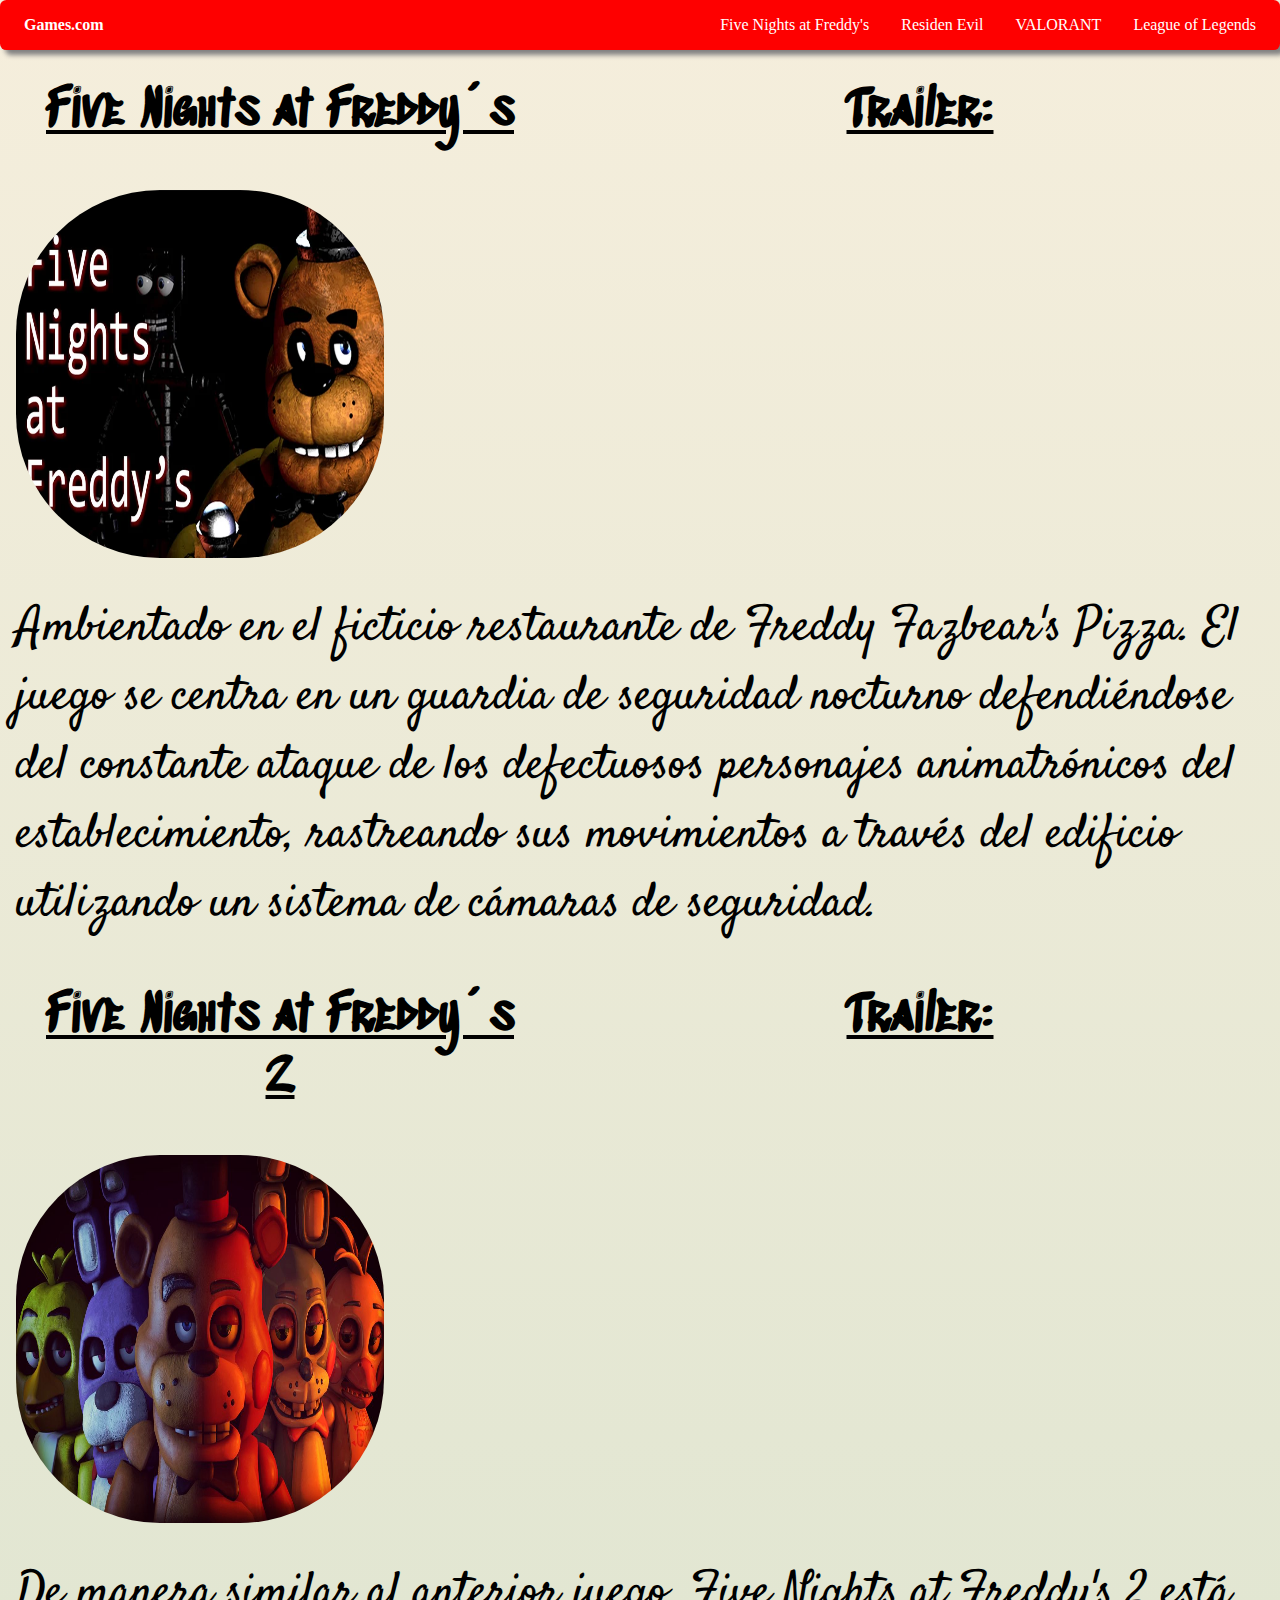
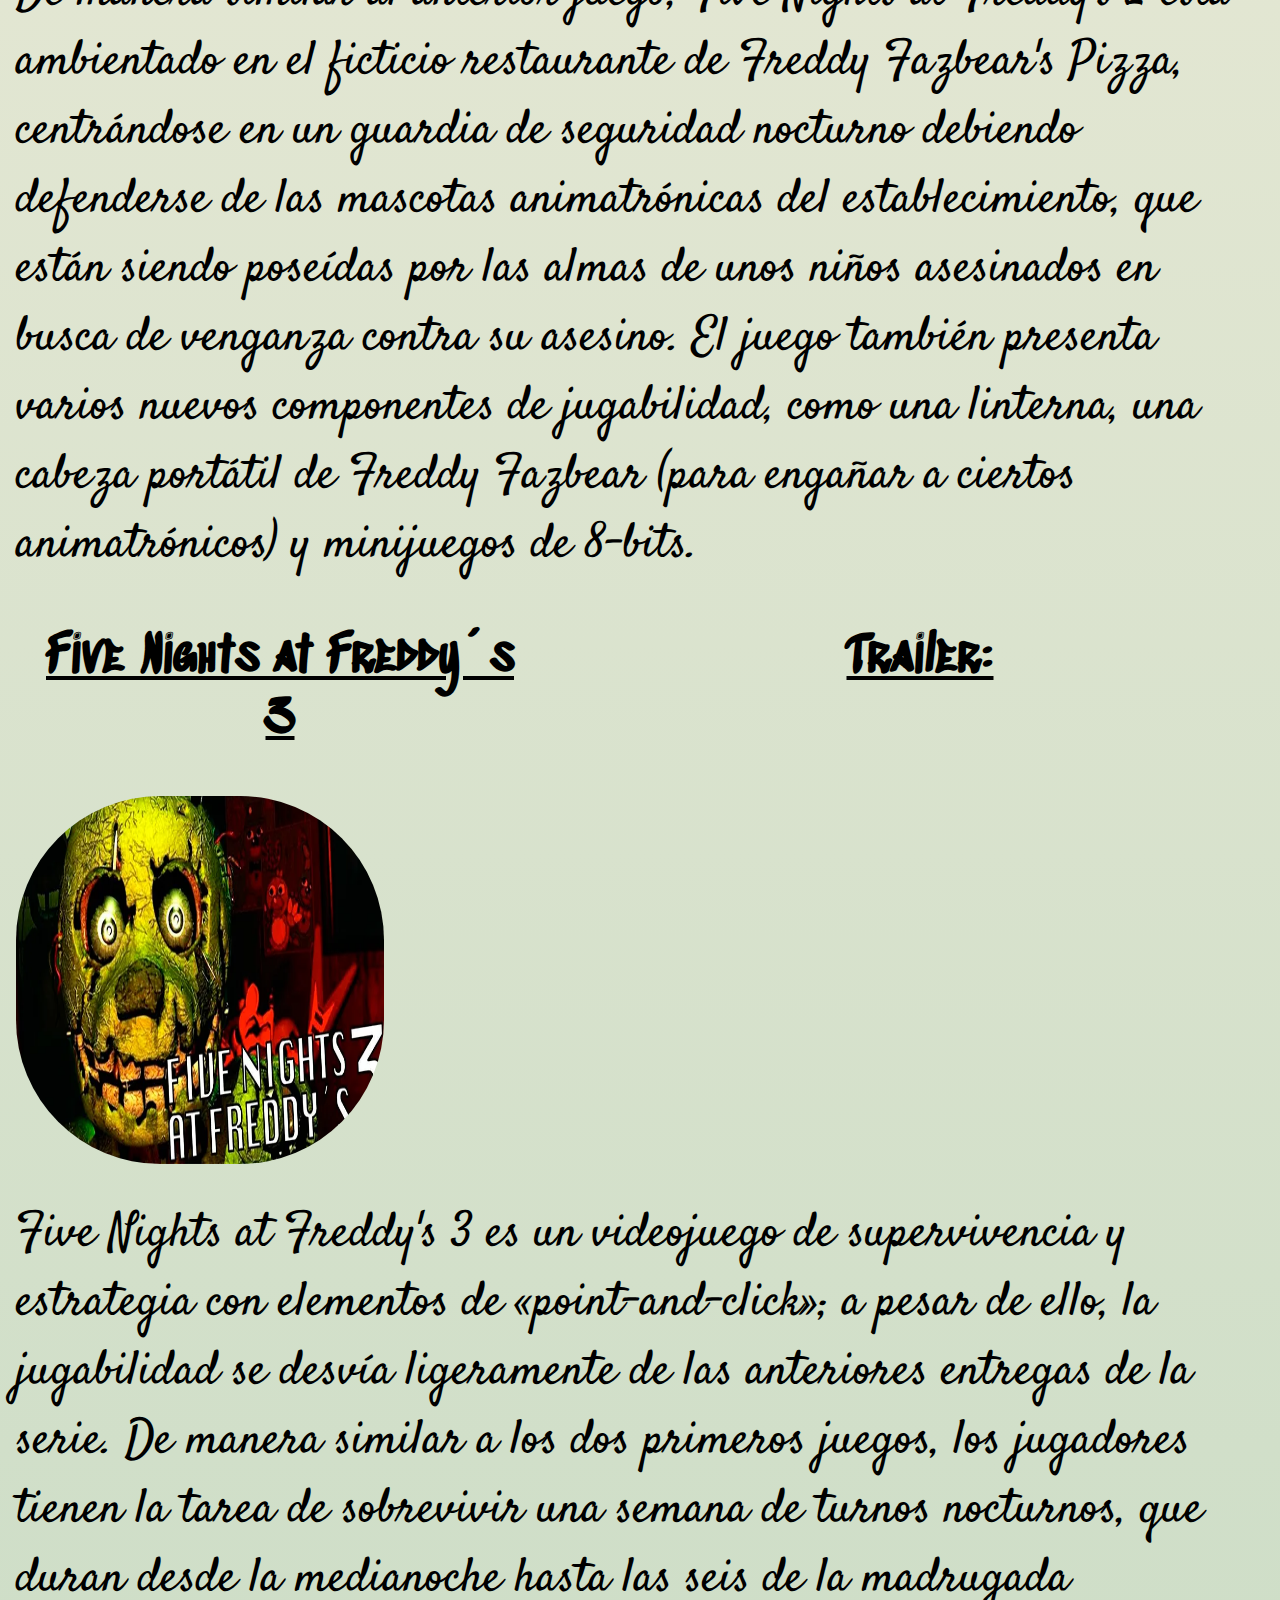
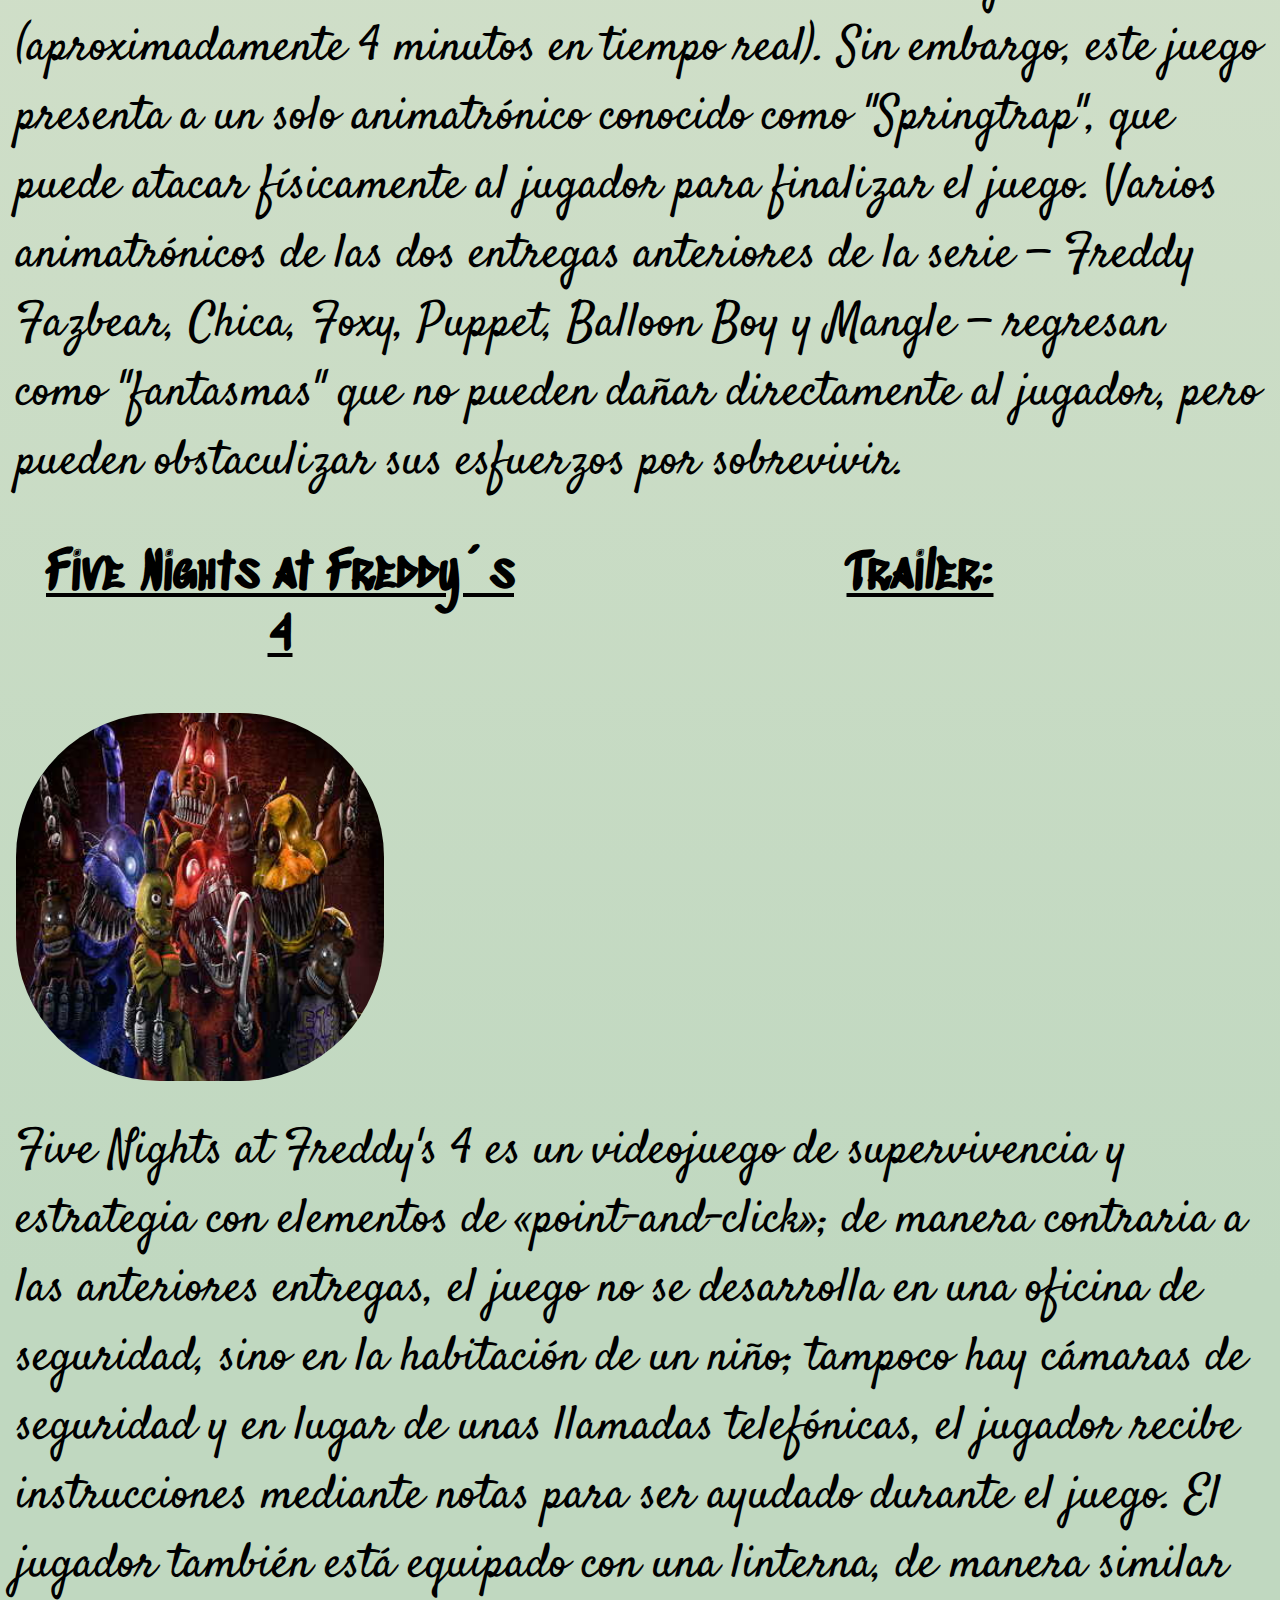
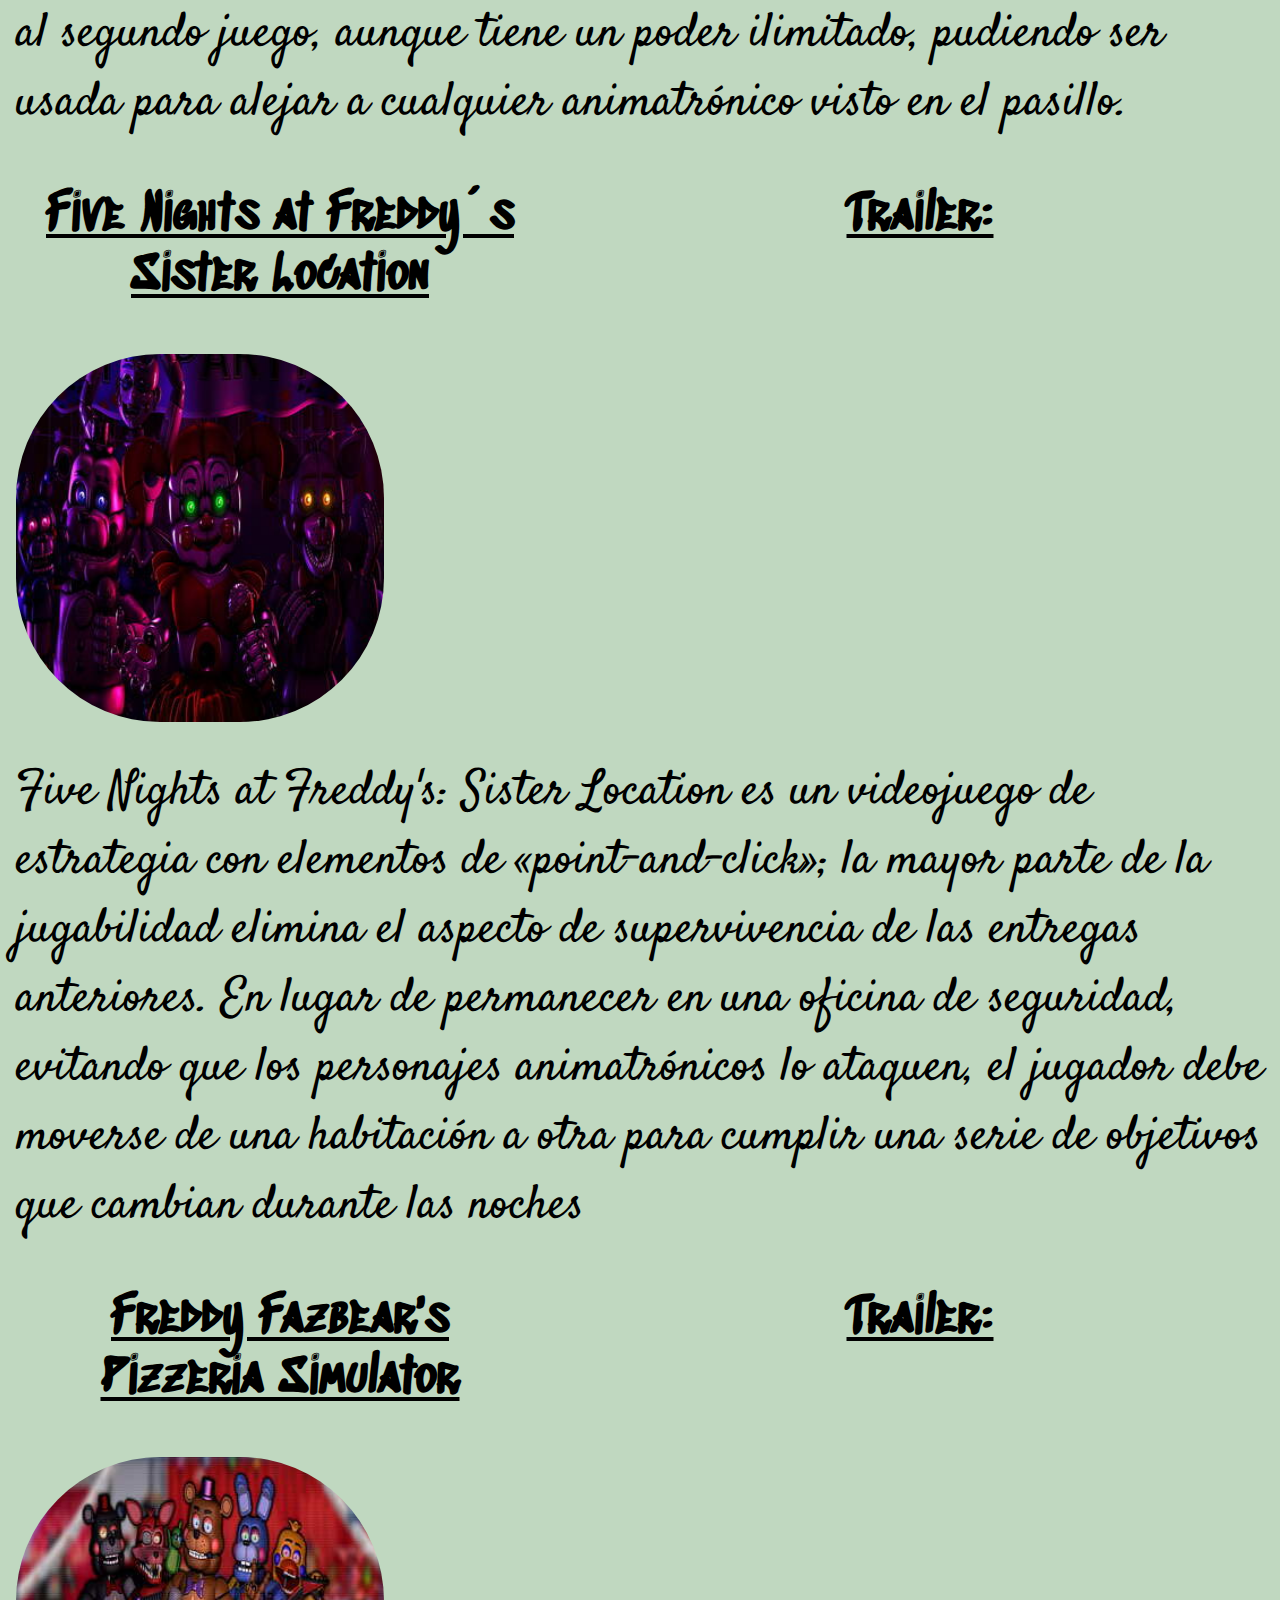
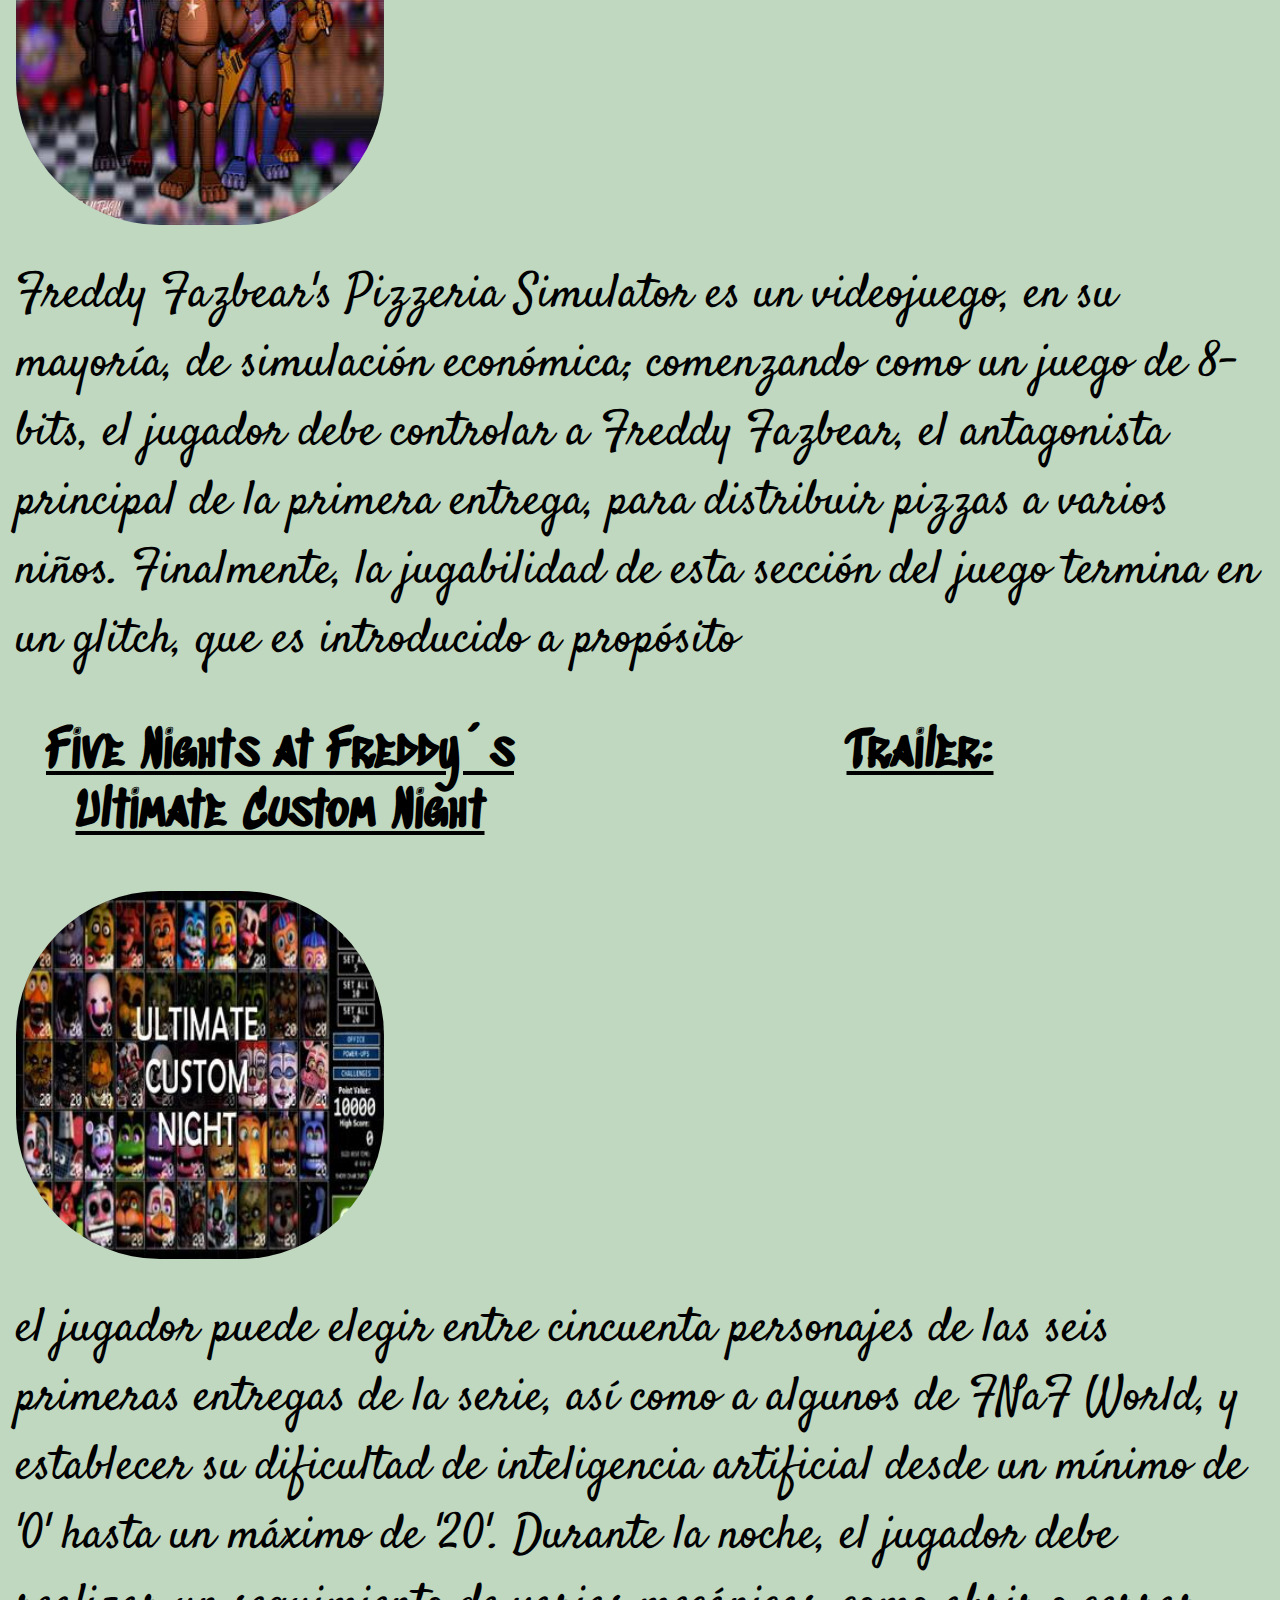
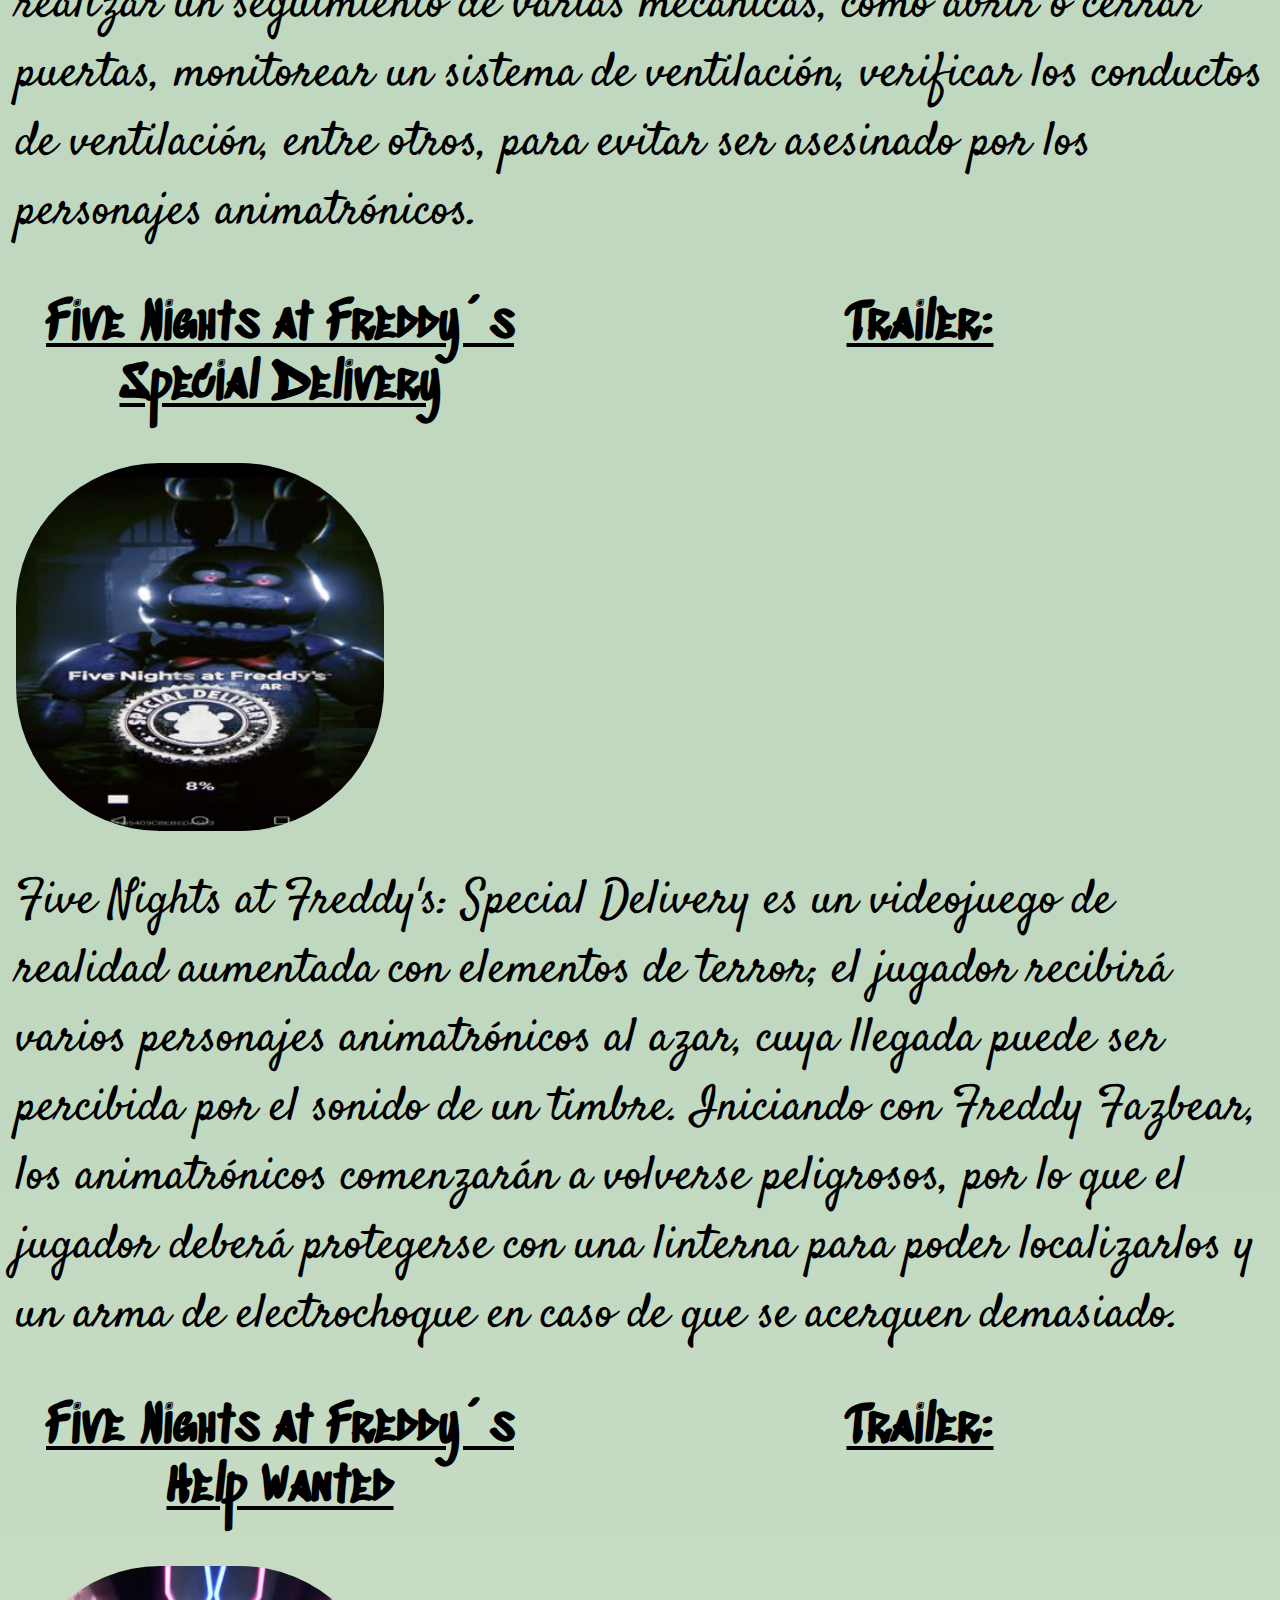
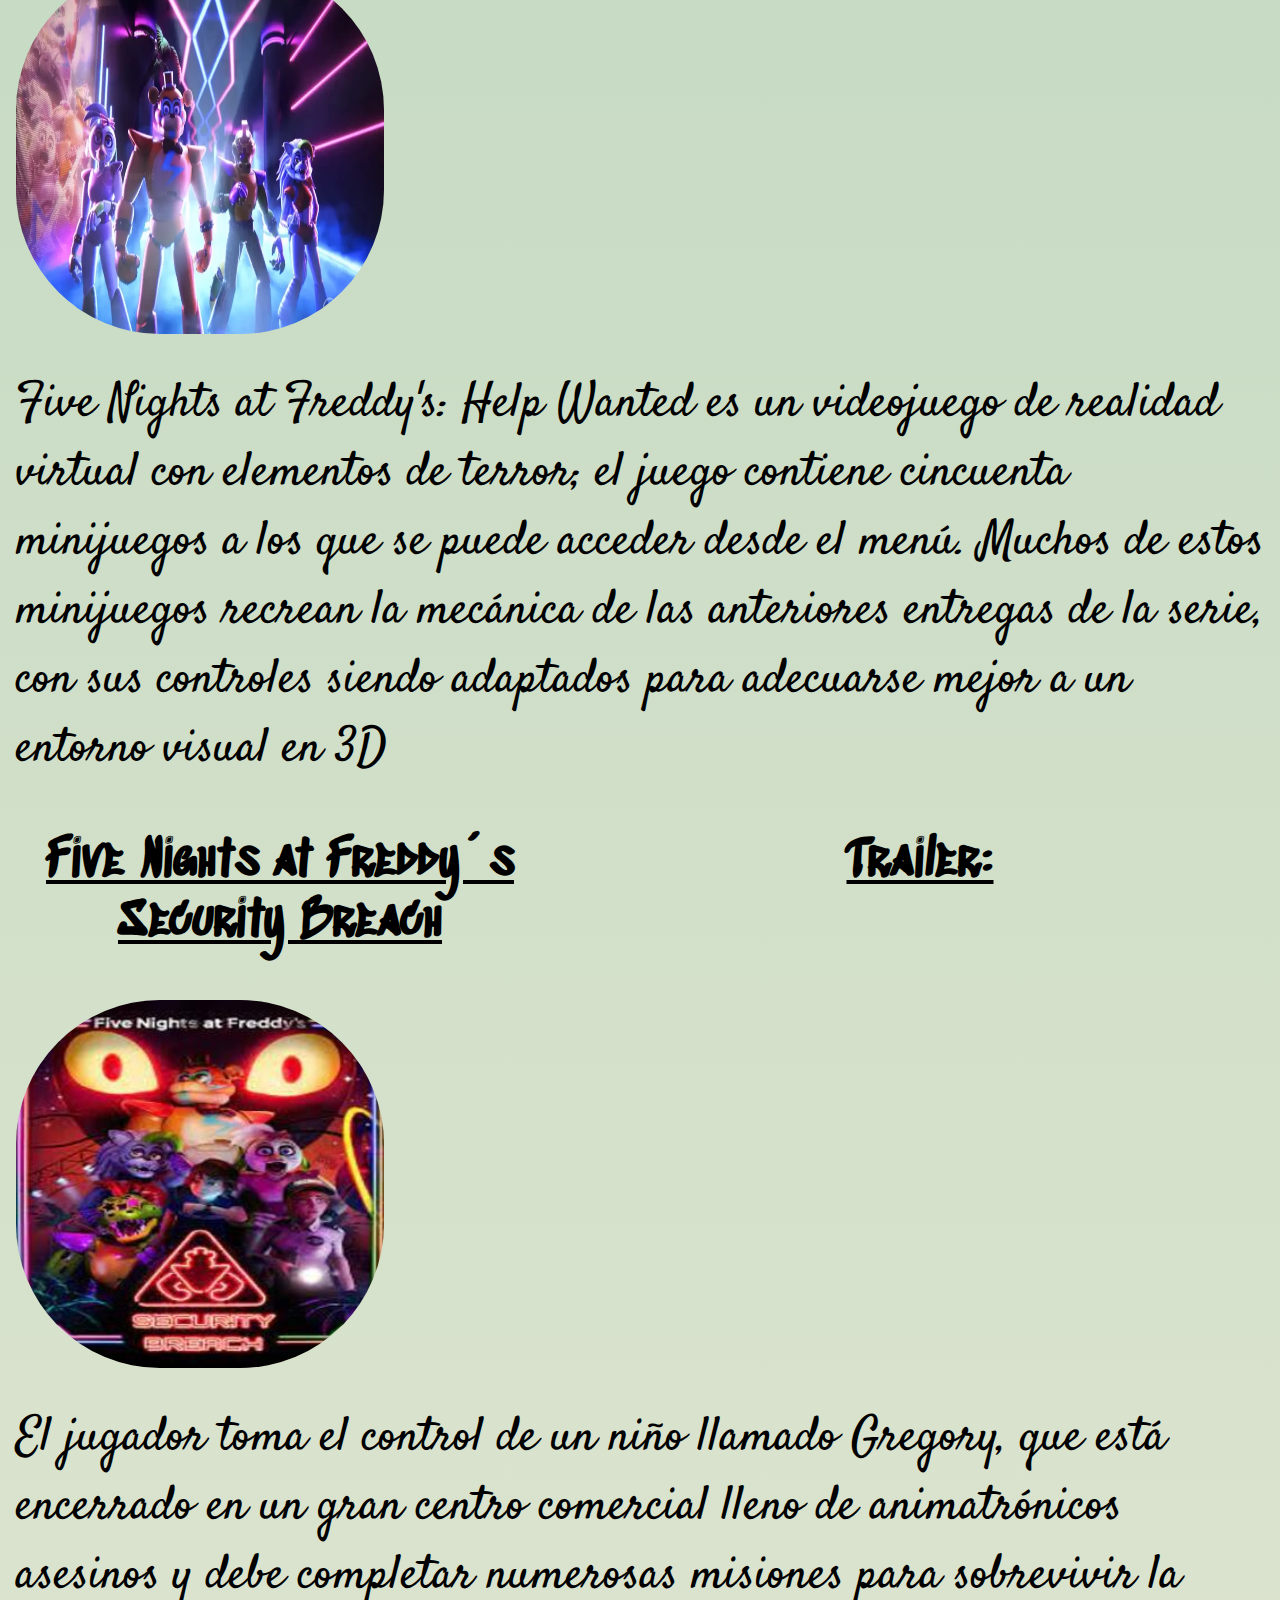
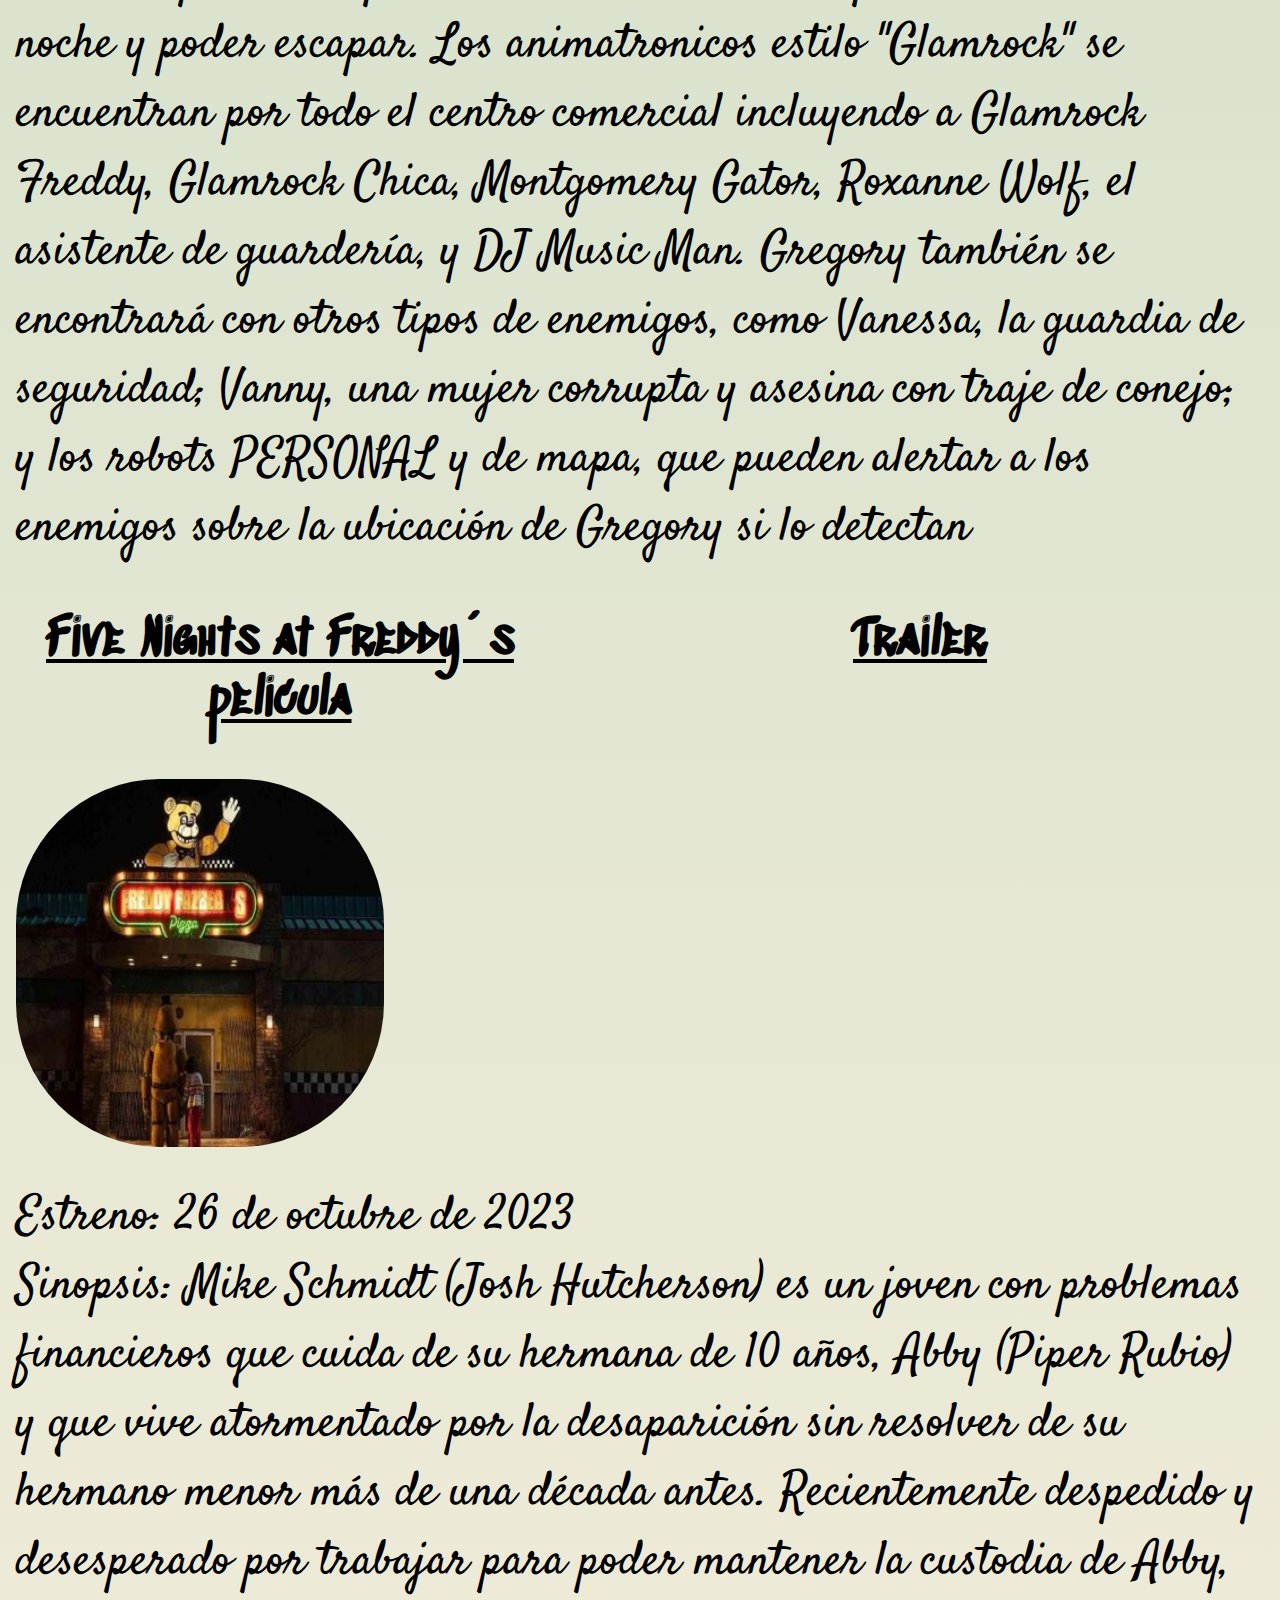
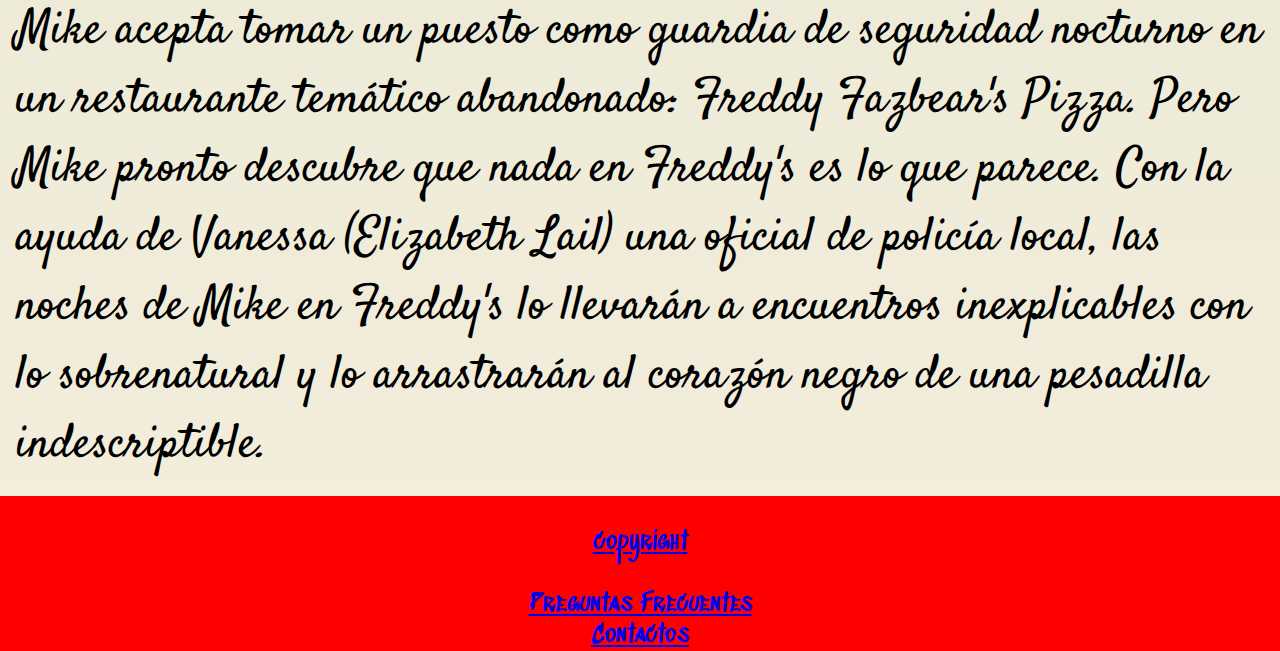
==== html/fnaf.html @ 61c7848b "entrega final" ====
<!DOCTYPE html>
<html lang="es">
<head>
    <meta charset="UTF-8">
    <meta name="viewport" content="width=device-width, initial-scale=1.0">
    <meta name="description" content="En esta pagina encontraras todo lo relacionado a Five Nights at Freddy´s">
    <meta name="keywords" content="fnaf,Five Night´s at Freddy´s, fnaf security breach, security breach, fnaf sister location">
    <meta name="authorcontent" content="Tomas Caggiano">
    <meta name="copyright" content="Games.com">
    <title>FNAF | games.com</title>
    <link rel="stylesheet" href="../css/style.css">
</head>
<body>
    <header class="nav-wraper">
        <nav>
            <a class="logo" href="../index.html">Games.com</a>
            <input type="checkbox" name="" id="toggle">
            <label for="toggle"><i class="material-icons"><img src="../assets/footer.jpeg" alt="menu hamburguesa"></i></label>
            <div class="menu">
                <ul>
                    <li><a href="./fnaf.html">Five Nights at Freddy's</a></li>
                    <li><a href="./resident.html">Residen Evil</a></li>
                    <li><a href="./valorant.html">VALORANT</a></li>
                    <li><a href="./lol.html">League of Legends</a></li>
                </ul>
            </div>
        </nav>
    </header>
    <main>
        <section class="Fnaf">
            <div id="fnaf1">
                <div class="fnaf1"><h1>Five Nights at Freddy´s</h1>
                    <a href="../assets/descarga.jpeg"><img src="../assets/descarga.webp" alt="oso animartronico y titulo del videojuego"></a> 
                </div><p> Ambientado en el ficticio restaurante de Freddy Fazbear's Pizza. El juego se centra en un guardia de seguridad nocturno defendiéndose del constante ataque de los defectuosos personajes animatrónicos del establecimiento, rastreando sus movimientos a través del edificio utilizando un sistema de cámaras de seguridad.</p>
                <div class="trailerfnaf1"><h2>Trailer:</h2>
                    <iframe width="560" height="315" src="https://www.youtube.com/embed/RP4UTOek0-Y" title="YouTube video player" frameborder="0" allow="accelerometer; autoplay; clipboard-write; encrypted-media; gyroscope; picture-in-picture; web-share" allowfullscreen></iframe>
                </div></div>
                    <div id="fnaf2">
                        <div class="fnaf2"><h2>Five Nights at Freddy´s 2</h2>
                            <a href="../assets/fnaf 2.jpeg"> <img src="../assets/fnaf 2.jpeg" alt="5 animatronicos mirandote fijamente"></a>
                        </div><p>De manera similar al anterior juego, Five Nights at Freddy's 2 está ambientado en el ficticio restaurante de Freddy Fazbear's Pizza, centrándose en un guardia de seguridad nocturno debiendo defenderse de las mascotas animatrónicas del establecimiento, que están siendo poseídas por las almas de unos niños asesinados en busca de venganza contra su asesino. El juego también presenta varios nuevos componentes de jugabilidad, como una linterna, una cabeza portátil de Freddy Fazbear (para engañar a ciertos animatrónicos) y minijuegos de 8-bits.</p>
                        <div class="trailerfnaf2"><h2>Trailer:</h2>
                        <iframe width="560" height="315" src="https://www.youtube.com/embed/lVPONdZBh6s" title="YouTube video player" frameborder="0" allow="accelerometer; autoplay; clipboard-write; encrypted-media; gyroscope; picture-in-picture; web-share" allowfullscreen></iframe>
                    </div></div>
                    <div id="fnaf3">
                        <div class="fnaf3"><h2>Five Nights at Freddy´s 3</h2>
                            <a href="../assets/fnaf 3.jpeg"><img src="../assets/fnaf 3.jpeg" alt="animatronico verde deteriorado mirandote y el titulo del juego"></a>
                        </div><p>Five Nights at Freddy's 3 es un videojuego de supervivencia y estrategia con elementos de «point-and-click»; a pesar de ello, la jugabilidad se desvía ligeramente de las anteriores entregas de la serie. De manera similar a los dos primeros juegos, los jugadores tienen la tarea de sobrevivir una semana de turnos nocturnos, que duran desde la medianoche hasta las seis de la madrugada (aproximadamente 4 minutos en tiempo real). Sin embargo, este juego presenta a un solo animatrónico conocido como "Springtrap", que puede atacar físicamente al jugador para finalizar el juego. Varios animatrónicos de las dos entregas anteriores de la serie — Freddy Fazbear, Chica, Foxy, Puppet, Balloon Boy y Mangle — regresan como "fantasmas" que no pueden dañar directamente al jugador, pero pueden obstaculizar sus esfuerzos por sobrevivir.</p>
                        <div class="trailerfnaf3"><h2>Trailer:</h2>
                            <iframe width="560" height="315" src="https://www.youtube.com/embed/hdHlIy0W4uU" title="YouTube video player" frameborder="0" allow="accelerometer; autoplay; clipboard-write; encrypted-media; gyroscope; picture-in-picture; web-share" allowfullscreen></iframe>
                        </div></div>
                    <div id="fnaf4"><div class="fnaf4"><h2>Five Nights at Freddy´s 4</h2>
                        <a href="../assets/fnaf 4.jpeg"><img src="../assets/fnaf 4.jpeg" alt="4 animatronicos grandes con los ojos brillando y un animatronico pequeño"></a>
                        </div><p>Five Nights at Freddy's 4 es un videojuego de supervivencia y estrategia con elementos de «point-and-click»; de manera contraria a las anteriores entregas, el juego no se desarrolla en una oficina de seguridad, sino en la habitación de un niño; tampoco hay cámaras de seguridad y en lugar de unas llamadas telefónicas, el jugador recibe instrucciones mediante notas para ser ayudado durante el juego. El jugador también está equipado con una linterna, de manera similar al segundo juego, aunque tiene un poder ilimitado, pudiendo ser usada para alejar a cualquier animatrónico visto en el pasillo.</p>
                        <div class="trailerfnaf4"><h2>Trailer:</h2>
                        <iframe width="560" height="315" src="https://www.youtube.com/embed/A-taWymx1WI" title="YouTube video player" frameborder="0" allow="accelerometer; autoplay; clipboard-write; encrypted-media; gyroscope; picture-in-picture; web-share" allowfullscreen></iframe>
                    </div></div>
                        <div id="fnaf5">
                            <div class="fnaf5"><h2>Five Nights at Freddy´s Sister Location</h2>
                            <a href="../assets/fnaf sister location.jpeg"><img src="../assets/fnaf sister location.jpeg" alt="4 animatronicos mirando al frente y una bailando con los ojos cerrados"></a>
                        </div><p>Five Nights at Freddy's: Sister Location es un videojuego de estrategia con elementos de «point-and-click»; la mayor parte de la jugabilidad elimina el aspecto de supervivencia de las entregas anteriores. En lugar de permanecer en una oficina de seguridad, evitando que los personajes animatrónicos lo ataquen, el jugador debe moverse de una habitación a otra para cumplir una serie de objetivos que cambian durante las noches</p>
                        <div class="trailerfnaf5"><h2>Trailer:</h2>
                        <iframe width="560" height="315" src="https://www.youtube.com/embed/Uw4-bZkxyKQ" title="YouTube video player" frameborder="0" allow="accelerometer; autoplay; clipboard-write; encrypted-media; gyroscope; picture-in-picture; web-share" allowfullscreen></iframe>
                    </div></div>
                    <div id="fnaf6">
                        <div class="fnaf6"><h2>Freddy Fazbear's Pizzeria Simulator </h2>
                            <a href="../assets/fnaf pizzeria simulator.jpeg"><img src="../assets/fnaf pizzeria simulator.jpeg" alt="5 animatronicos y un loro de aspecto amigables en una pizzeria"></a>
                        </div><p>Freddy Fazbear's Pizzeria Simulator es un videojuego, en su mayoría, de simulación económica; comenzando como un juego de 8-bits, el jugador debe controlar a Freddy Fazbear, el antagonista principal de la primera entrega, para distribuir pizzas a varios niños. Finalmente, la jugabilidad de esta sección del juego termina en un glitch, que es introducido a propósito</p>
                        <div class="trailerfnaf6"><h2>Trailer:</h2>
                            <iframe width="560" height="315" src="https://www.youtube.com/embed/SOHQQFDd3ks" title="YouTube video player" frameborder="0" allow="accelerometer; autoplay; clipboard-write; encrypted-media; gyroscope; picture-in-picture; web-share" allowfullscreen></iframe>
                        </div></div>
                    <div id="fnaf7">
                        <div class="fnaf7"><h2>Five Nights at Freddy´s Ultimate Custom Night</h2>
                            <a href="../assets/fnaf ucn.jpeg"><img src="../assets/fnaf ucn.jpeg" alt="muchos animatronicos y el titulo del juego"></a>
                        </div><p> el jugador puede elegir entre cincuenta personajes de las seis primeras entregas de la serie, así como a algunos de FNaF World, y establecer su dificultad de inteligencia artificial desde un mínimo de '0' hasta un máximo de '20'. Durante la noche, el jugador debe realizar un seguimiento de varias mecánicas, como abrir o cerrar puertas, monitorear un sistema de ventilación, verificar los conductos de ventilación, entre otros, para evitar ser asesinado por los personajes animatrónicos.</p>
                        <div class="trailerfnaf7"><h2>Trailer:</h2>
                            <iframe width="560" height="315" src="https://www.youtube.com/embed/1eQOnD3rmUU" title="YouTube video player" frameborder="0" allow="accelerometer; autoplay; clipboard-write; encrypted-media; gyroscope; picture-in-picture; web-share" allowfullscreen></iframe>
                        </div></div>
                    <div id="fnaf8">
                        <div class="fnaf8"><h2>Five Nights at Freddy´s Special Delivery</h2>
                            <a href="../assets/fnaf special delivery.jpeg"><img src="../assets/fnaf special delivery.jpeg" alt="el animatronico bonnie, el titulo y el logo del juego"></a>
                        </div><p>Five Nights at Freddy's: Special Delivery es un videojuego de realidad aumentada con elementos de terror; el jugador recibirá varios personajes animatrónicos al azar, cuya llegada puede ser percibida por el sonido de un timbre. Iniciando con Freddy Fazbear, los animatrónicos comenzarán a volverse peligrosos, por lo que el jugador deberá protegerse con una linterna para poder localizarlos y un arma de electrochoque en caso de que se acerquen demasiado.</p>
                        <div class="trailerfnaf8"><h2>Trailer:</h2>
                            <iframe width="560" height="315" src="https://www.youtube.com/embed/yxz5Lo-5ec4" title="YouTube video player" frameborder="0" allow="accelerometer; autoplay; clipboard-write; encrypted-media; gyroscope; picture-in-picture; web-share" allowfullscreen></iframe>
                        </div></div>
                    <div id="fnaf9">
                        <div class="fnaf9"><h2>Five Nights at Freddy´s Help Wanted</h2>
                            <a href="../assets/fnaf help wanted.jpeg"><img src="../assets/fnaf help wanted.jpeg" alt="4 animatronicos con aspecto ochentoso en un centro comercial"></a>
                        </div><p>Five Nights at Freddy's: Help Wanted es un videojuego de realidad virtual con elementos de terror; el juego contiene cincuenta minijuegos a los que se puede acceder desde el menú. Muchos de estos minijuegos recrean la mecánica de las anteriores entregas de la serie, con sus controles siendo adaptados para adecuarse mejor a un entorno visual en 3D</p>
                        <div class="trailerfnaf9"><h2>Trailer:</h2>
                            <iframe width="560" height="315" src="https://www.youtube.com/embed/lLv3wTRJwWM" title="YouTube video player" frameborder="0" allow="accelerometer; autoplay; clipboard-write; encrypted-media; gyroscope; picture-in-picture; web-share" allowfullscreen></iframe>
                        </div></div>
                    <div id="fnaf10"><div class="fnaf10"><h2>Five Nights at Freddy´s Security Breach</h2>
                            <a href="../assets/fnaf security breach.jpeg"><img src="../assets/fnaf security breach.jpeg" alt="4 animatronicos con aspecto ochetoso, un niño y una guardia de seguridad"></a>
                        </div><p>El jugador toma el control de un niño llamado Gregory, que está encerrado en un gran centro comercial lleno de animatrónicos asesinos y debe completar numerosas misiones para sobrevivir la noche y poder escapar. Los animatronicos estilo "Glamrock" se encuentran por todo el centro comercial incluyendo a Glamrock Freddy, Glamrock Chica, Montgomery Gator, Roxanne Wolf, el asistente de guardería, y DJ Music Man. Gregory también se encontrará con otros tipos de enemigos, como Vanessa, la guardia de seguridad; Vanny, una mujer corrupta y asesina con traje de conejo; y los robots PERSONAL y de mapa, que pueden alertar a los enemigos sobre la ubicación de Gregory si lo detectan</p>
                            <div class="trailerfnaf10"><h2>Trailer:</h2>
                            <iframe width="560" height="315" src="https://www.youtube.com/embed/BY9-jWQQHgw" title="YouTube video player" frameborder="0" allow="accelerometer; autoplay; clipboard-write; encrypted-media; gyroscope; picture-in-picture; web-share" allowfullscreen></iframe>
                        </div></div>
    </section >
    <section class="pelifnaf">
    <div class="fnafpeli"><h2>Five Nights at Freddy´s pelicula</h2>
        <a href="../assets/fnaf pelicula.jpg"><img src="../assets/fnaf pelicula.jpg" alt="un animatronico y una niña agarrados de la mano mirando a una pizzería"></a>
    </div><p>Estreno: 26 de octubre de 2023 <br> Sinopsis:
            Mike Schmidt (Josh Hutcherson) es un joven con problemas financieros que cuida de su hermana de 10 años, Abby (Piper Rubio) y que vive atormentado por la desaparición sin resolver de su hermano menor más de una década antes. Recientemente despedido y desesperado por trabajar para poder mantener la custodia de Abby, Mike acepta tomar un puesto como guardia de seguridad nocturno en un restaurante temático abandonado: Freddy Fazbear's Pizza. Pero Mike pronto descubre que nada en Freddy's es lo que parece. Con la ayuda de Vanessa (Elizabeth Lail) una oficial de policía local, las noches de Mike en Freddy's lo llevarán a encuentros inexplicables con lo sobrenatural y lo arrastrarán al corazón negro de una pesadilla indescriptible.</p>
    <div class="fnafpelitrailer"><h2>Trailer</h2>
    <iframe width="560" height="315" src="https://www.youtube.com/embed/y7xXa5aCHEE?si=Nf6hjK1h-LOvq8Un" title="YouTube video player" frameborder="0" allow="accelerometer; autoplay; clipboard-write; encrypted-media; gyroscope; picture-in-picture; web-share" allowfullscreen></iframe>
</div></section>
    </main>
    <footer>
        <br><a href="https://www.youtube.com/watch?v=dQw4w9WgXcQ&ab">copyright</a><br>
        <a href="./preguntas.html">Preguntas Frecuentes</a>
        <a href="./contactos.html">Contactos</a>
    </footer>
    
</body>
</html>
---- css/style.css ----
@import url("https://fonts.googleapis.com/css2?family=Abril+Fatface&family=Gluten:wght@100&display=swap");
@import url("https://fonts.googleapis.com/css2?family=Anton&family=Dancing+Script&family=Rubik+Iso&family=Satisfy&family=Sedgwick+Ave+Display&family=Shadows+Into+Light&family=Stint+Ultra+Condensed&family=Tilt+Prism&display=swap");
* {
  padding: 0;
  margin: 0;
  box-sizing: border-box; }

body {
  background-image: linear-gradient(to bottom, #F5EEDC, #C0D8C0, #C0D8C0, #F5EEDC); }

.nav-wrapper {
  width: 100%;
  max-width: 1000px;
  margin: 0 auto;
  padding: 1rem; }

nav {
  display: flex;
  flex-wrap: wrap;
  justify-content: space-between;
  align-items: center;
  background-color: #FE0000;
  padding: 1rem 1.5rem;
  border-radius: 0.4rem;
  box-shadow: 5px 5px 5px grey; }

nav .logo {
  font-weight: 700; }

nav ul {
  list-style: none;
  display: flex;
  gap: 2rem; }

nav a {
  text-decoration: none;
  color: white; }

nav #toggle, nav label {
  display: none; }

@media (max-width: 768px) {
  nav .menu {
    width: 100%;
    height: 0;
    overflow: hidden; }
  nav ul {
    flex-direction: column;
    align-items: flex-end;
    padding: 0.5rem 0; }
  nav label {
    display: flex;
    color: white;
    cursor: pointer; }
  nav #toggle {
    height: 1%;
    width: 1%; }
  nav #toggle:checked ~ .menu {
    height: 100%; } }

footer {
  display: flex;
  flex-direction: column;
  align-content: center;
  justify-content: center;
  background-color: #FE0000;
  color: blueviolet;
  align-items: center;
  font-family: 'Sedgwick Ave Display', cursive;
  font-size: 25px; }

main section img {
  width: 25rem;
  height: 25rem;
  padding: 1rem;
  border-radius: 10rem;
  transition: height 1s;
  transition: width 1s; }
  main section img:hover {
    height: 27rem;
    width: 27rem;
    border-radius: 0; }

p {
  overflow: hidden;
  font-size: 2rem;
  font-family: 'Satisfy', cursive;
  padding: 1rem; }

body main h1 {
  padding: 2rem;
  text-align: center;
  font-size: 3rem;
  text-decoration: underline;
  align-items: center;
  color: black;
  font-family: 'Sedgwick Ave Display', cursive; }

body main h2 {
  padding: 2rem;
  text-align: center;
  font-size: 3rem;
  text-decoration: underline;
  align-items: center;
  color: black;
  font-family: 'Sedgwick Ave Display', cursive; }

.valorant:hover {
  cursor: cell; }

.lol:hover {
  cursor: pointer; }

.Fnaf:hover {
  cursor: default; }

.resident-evil:hover {
  cursor: crosshair; }

main iframe {
  padding: 1rem; }

@media (min-width: 1024px) {
  .lol {
    display: grid;
    padding-bottom: 7rem;
    height: 100%;
    width: 100%;
    grid-template-columns: repeat(4, 25% fr);
    grid-template-rows: repeat(4, 25% fr);
    grid-template-areas: "lol1 lol1  loltrailer loltrailer" "lol1 lol1 loltrailer loltrailer" "parrafo parrafo parrafo parrafo " "parrafo parrafo parrafo parrafo" "parrafo parrafo parrafo parrafo"; }
  .lol1 {
    grid-area: lol1; }
  .loltrailer {
    grid-area: loltrailer; }
  .lol p {
    grid-area: parrafo;
    align-content: center;
    padding-left: 1rem;
    padding-right: 1rem;
    font-size: 2rem; }
  .arcane {
    display: grid;
    padding-bottom: 7rem;
    height: 100%;
    width: 100%;
    grid-template-columns: repeat(4, 25% fr);
    grid-template-rows: repeat(4, 25% fr);
    grid-template-areas: "arcane1 arcane1 arcanetrailer arcanetrailer " "arcane1 arcane1 arcanetrailer arcanetrailer " "parrafo parrafo parrafo parrafo  " "parrafo parrafo parrafo parrafo  " "parrafo parrafo parrafo parrafo  "; }
  .arcane1 {
    grid-area: arcane1; }
  .arcanetrailer {
    grid-area: arcanetrailer; }
  .arcane p {
    grid-area: parrafo;
    box-sizing: border-box 100% 50rem;
    align-content: center;
    padding-left: 1rem;
    padding-right: 1rem; }
  .RE p {
    box-sizing: border-box 100% 50rem; }
  .valorant {
    display: grid;
    height: 100%;
    width: 100%;
    grid-template-columns: repeat(4, 25% fr);
    grid-template-rows: repeat(4, 25% fr);
    grid-template-areas: "valorant valorant valoranttrailer valoranttrailer" "parrafo parrafo parrafo parrafo" "parrafo parrafo parrafo parrafo " "parrafo parrafo parrafo parrafo"; }
  .valorant1 {
    grid-area: valorant;
    padding-bottom: 2rem; }
  .valoranttrailer {
    grid-area: valoranttrailer; }
  .valorant p {
    grid-area: parrafo;
    font-size: 2rem;
    box-sizing: border-box 100% 50rem; }
  .RES1 {
    display: grid;
    height: 100%;
    overflow: hidden;
    width: 100%;
    grid-template-columns: repeat(4, 25% fr);
    grid-template-rows: repeat(4, 25% fr);
    grid-template-areas: "re re retrailer retrailer " "re re retrailer retrailer " "parrafo parrafo parrafo parrafo " "parrafo parrafo parrafo parrafo "; }
  .re1 {
    grid-area: re; }
  .retrailer1 {
    grid-area: retrailer; }
  .RES1 p {
    grid-area: parrafo;
    font-size: 2rem; }
  .RES2 {
    display: grid;
    height: 100%;
    overflow: hidden;
    width: 100%;
    grid-template-columns: repeat(4, 25% fr);
    grid-template-rows: repeat(4, 25% fr);
    grid-template-areas: "re re retrailer retrailer " "re re retrailer retrailer " "parrafo parrafo parrafo parrafo " "parrafo parrafo parrafo parrafo "; }
  .re2 {
    grid-area: re; }
  .retrailer2 {
    grid-area: retrailer; }
  .RES2 p {
    grid-area: parrafo;
    font-size: 2rem; }
  .RES3 {
    display: grid;
    height: 100%;
    overflow: hidden;
    width: 100%;
    grid-template-columns: repeat(4, 25% fr);
    grid-template-rows: repeat(4, 25% fr);
    grid-template-areas: "re re retrailer retrailer " "parrafo parrafo parrafo parrafo  " "parrafo parrafo parrafo parrafo " "parrafo parrafo parrafo parrafo "; }
  .re3 {
    grid-area: re; }
  .retrailer3 {
    grid-area: retrailer; }
  .RES3 p {
    grid-area: parrafo;
    font-size: 3rem; }
  .RES4 {
    display: grid;
    height: 100%;
    overflow: hidden;
    width: 100%;
    grid-template-columns: repeat(4, 25% fr);
    grid-template-rows: repeat(4, 25% fr);
    grid-template-areas: "re re retrailer retrailer " "parrafo parrafo parrafo parrafo " "parrafo parrafo parrafo parrafo " "parrafo parrafo parrafo parrafo "; }
  .re4 {
    grid-area: re; }
  .re4 img {
    width: 100%;
    height: 75%; }
  .retrailer {
    grid-area: retrailer; }
  .RES4 p {
    grid-area: parrafo;
    font-size: 3rem; }
  .RES5 {
    display: grid;
    height: 100%;
    overflow: hidden;
    width: 100%;
    grid-template-columns: repeat(4, 25% fr);
    grid-template-rows: repeat(4, 25% fr);
    grid-template-areas: "re re retrailer retrailer " "parrafo parrafo parrafo parrafo " "parrafo parrafo parrafo parrafo " "parrafo parrafo parrafo parrafo "; }
  .re5 {
    grid-area: re; }
  .retrailer5 {
    grid-area: retrailer; }
  .RES5 p {
    grid-area: parrafo;
    font-size: 3rem; }
  .RES6 {
    display: grid;
    height: 100%;
    overflow: hidden;
    width: 100%;
    grid-template-columns: repeat(4, 25% fr);
    grid-template-rows: repeat(4, 25% fr);
    grid-template-areas: "re re retrailer retrailer " "parrafo parrafo parrafo parrafo " "parrafo parrafo parrafo parrafo " "parrafo parrafo parrafo parrafo "; }
  .re6 {
    grid-area: re; }
  .retrailer6 {
    grid-area: retrailer; }
  .RES6 p {
    grid-area: parrafo;
    font-size: 3rem; }
  .RES7 {
    display: grid;
    height: 100%;
    overflow: hidden;
    width: 100%;
    grid-template-columns: repeat(4, 25% fr);
    grid-template-rows: repeat(4, 25% fr);
    grid-template-areas: "re re retrailer retrailer " "parrafo parrafo parrafo parrafo " "parrafo parrafo parrafo parrafo " "parrafo parrafo parrafo parrafo "; }
  .re7 {
    grid-area: re; }
  .retrailer7 {
    grid-area: retrailer; }
  .RES7 p {
    grid-area: parrafo;
    font-size: 3rem; }
  .RES8 {
    display: grid;
    height: 100%;
    overflow: hidden;
    width: 100%;
    grid-template-columns: repeat(4, 25% fr);
    grid-template-rows: repeat(4, 25% fr);
    grid-template-areas: "re re retrailer retrailer " "parrafo parrafo parrafo parrafo " "parrafo parrafo parrafo parrafo " "parrafo parrafo parrafo parrafo "; }
  .re8 {
    grid-area: re; }
  .retrailer8 {
    grid-area: retrailer; }
  .RES8 p {
    grid-area: parrafo;
    font-size: 3rem; }
  .Fnaf p {
    box-sizing: border-box 100% 30rem;
    font-size: 2rem; }
  .pelifnaf p {
    box-sizing: border-box 100% 30rem;
    font-size: 2rem; }
  #fnaf1 {
    display: grid;
    height: 100%;
    overflow: hidden;
    width: 100%;
    grid-template-columns: repeat(4, 25% fr);
    grid-template-rows: repeat(4, 25% fr);
    grid-template-areas: "fnaf fnaf trailer trailer " "parrafo parrafo parrafo parrafo " "parrafo parrafo parrafo parrafo " "parrafo parrafo parrafo parrafo "; }
  .fnaf1 {
    grid-area: fnaf; }
  .trailerfnaf1 {
    grid-area: trailer; }
  #fnaf1 p {
    grid-area: parrafo;
    font-size: 3rem; }
  #fnaf2 {
    display: grid;
    height: 100%;
    overflow: hidden;
    width: 100%;
    grid-template-columns: repeat(4, 25% fr);
    grid-template-rows: repeat(4, 25% fr);
    grid-template-areas: "fnaf fnaf trailer trailer " "parrafo parrafo parrafo parrafo " "parrafo parrafo parrafo parrafo " "parrafo parrafo parrafo parrafo "; }
  .fnaf2 {
    grid-area: fnaf; }
  .trailerfnaf2 {
    grid-area: trailer; }
  #fnaf2 p {
    grid-area: parrafo;
    font-size: 3rem; }
  #fnaf3 {
    display: grid;
    height: 100%;
    overflow: hidden;
    width: 100%;
    grid-template-columns: repeat(4, 25% fr);
    grid-template-rows: repeat(4, 25% fr);
    grid-template-areas: "fnaf fnaf trailer trailer " "parrafo parrafo parrafo parrafo " "parrafo parrafo parrafo parrafo " "parrafo parrafo parrafo parrafo "; }
  .fnaf3 {
    grid-area: fnaf; }
  .trailerfnaf3 {
    grid-area: trailer; }
  #fnaf3 p {
    grid-area: parrafo;
    font-size: 3rem; }
  #fnaf4 {
    display: grid;
    height: 100%;
    overflow: hidden;
    width: 100%;
    grid-template-columns: repeat(4, 25% fr);
    grid-template-rows: repeat(4, 25% fr);
    grid-template-areas: "fnaf fnaf trailer trailer " "parrafo parrafo parrafo parrafo " "parrafo parrafo parrafo parrafo " "parrafo parrafo parrafo parrafo "; }
  .fnaf4 {
    grid-area: fnaf; }
  .trailerfnaf4 {
    grid-area: trailer; }
  #fnaf4 p {
    grid-area: parrafo;
    font-size: 3rem; }
  #fnaf5 {
    display: grid;
    height: 100%;
    overflow: hidden;
    width: 100%;
    grid-template-columns: repeat(4, 25% fr);
    grid-template-rows: repeat(4, 25% fr);
    grid-template-areas: "fnaf fnaf trailer trailer " "parrafo parrafo parrafo parrafo " "parrafo parrafo parrafo parrafo " "parrafo parrafo parrafo parrafo "; }
  .fnaf5 {
    grid-area: fnaf; }
  .trailerfnaf5 {
    grid-area: trailer; }
  #fnaf5 p {
    grid-area: parrafo;
    font-size: 3rem; }
  #fnaf6 {
    display: grid;
    height: 100%;
    overflow: hidden;
    width: 100%;
    grid-template-columns: repeat(4, 25% fr);
    grid-template-rows: repeat(4, 25% fr);
    grid-template-areas: "fnaf fnaf trailer trailer " "parrafo parrafo parrafo parrafo " "parrafo parrafo parrafo parrafo " "parrafo parrafo parrafo parrafo "; }
  .fnaf6 {
    grid-area: fnaf; }
  .trailerfnaf6 {
    grid-area: trailer; }
  #fnaf6 p {
    grid-area: parrafo;
    font-size: 3rem; }
  #fnaf7 {
    display: grid;
    height: 100%;
    overflow: hidden;
    width: 100%;
    grid-template-columns: repeat(4, 25% fr);
    grid-template-rows: repeat(4, 25% fr);
    grid-template-areas: "fnaf fnaf trailer trailer " "parrafo parrafo parrafo parrafo " "parrafo parrafo parrafo parrafo " "parrafo parrafo parrafo parrafo "; }
  .fnaf7 {
    grid-area: fnaf; }
  .trailerfnaf7 {
    grid-area: trailer; }
  #fnaf7 p {
    grid-area: parrafo;
    font-size: 3rem; }
  #fnaf8 {
    display: grid;
    height: 100%;
    overflow: hidden;
    width: 100%;
    grid-template-columns: repeat(4, 25% fr);
    grid-template-rows: repeat(4, 25% fr);
    grid-template-areas: "fnaf fnaf trailer trailer " "parrafo parrafo parrafo parrafo " "parrafo parrafo parrafo parrafo " "parrafo parrafo parrafo parrafo "; }
  .fnaf8 {
    grid-area: fnaf; }
  .trailerfnaf8 {
    grid-area: trailer; }
  #fnaf8 p {
    grid-area: parrafo;
    font-size: 3rem; }
  #fnaf9 {
    display: grid;
    height: 100%;
    overflow: hidden;
    width: 100%;
    grid-template-columns: repeat(4, 25% fr);
    grid-template-rows: repeat(4, 25% fr);
    grid-template-areas: "fnaf fnaf trailer trailer " "parrafo parrafo parrafo parrafo " "parrafo parrafo parrafo parrafo " "parrafo parrafo parrafo parrafo "; }
  .fnaf9 {
    grid-area: fnaf; }
  .trailerfnaf9 {
    grid-area: trailer; }
  #fnaf9 p {
    grid-area: parrafo;
    font-size: 3rem; }
  #fnaf10 {
    display: grid;
    height: 100%;
    overflow: hidden;
    width: 100%;
    grid-template-columns: repeat(4, 25% fr);
    grid-template-rows: repeat(4, 25% fr);
    grid-template-areas: "fnaf fnaf trailer trailer " "parrafo parrafo parrafo parrafo " "parrafo parrafo parrafo parrafo " "parrafo parrafo parrafo parrafo "; }
  .fnaf10 {
    grid-area: fnaf; }
  .trailerfnaf10 {
    grid-area: trailer; }
  #fnaf10 p {
    grid-area: parrafo;
    font-size: 3rem; }
  .pelifnaf {
    display: grid;
    height: 100%;
    overflow: hidden;
    width: 100%;
    grid-template-columns: repeat(4, 25% fr);
    grid-template-rows: repeat(4, 25% fr);
    grid-template-areas: "fnaf fnaf trailer trailer " "parrafo parrafo parrafo parrafo " "parrafo parrafo parrafo parrafo " "parrafo parrafo parrafo parrafo "; }
  .fnafpeli {
    grid-area: fnaf; }
  .fnafpelitrailer {
    grid-area: trailer; }
  .pelifnaf p {
    grid-area: parrafo;
    font-size: 3rem; } }

@media (max-width: 425px) {
  main {
    display: flex;
    flex-direction: column;
    padding: 0; }
    main section img {
      width: 20rem;
      height: 20rem;
      border-radius: none; }
    main header {
      align-content: center;
      justify-content: center;
      overflow: hidden; }
    main #carouselExampleFade {
      height: 30rem; }
      main #carouselExampleFade img {
        height: 30rem; }
    main footer {
      display: flex;
      flex-direction: column;
      align-content: center;
      justify-content: center; }
    main iframe {
      width: 100%;
      height: 30rem; } }

.pregunta input {
  width: 100%;
  border: none;
  height: 2rem; }

.contactos {
  display: flex;
  flex-direction: column;
  border: none; }
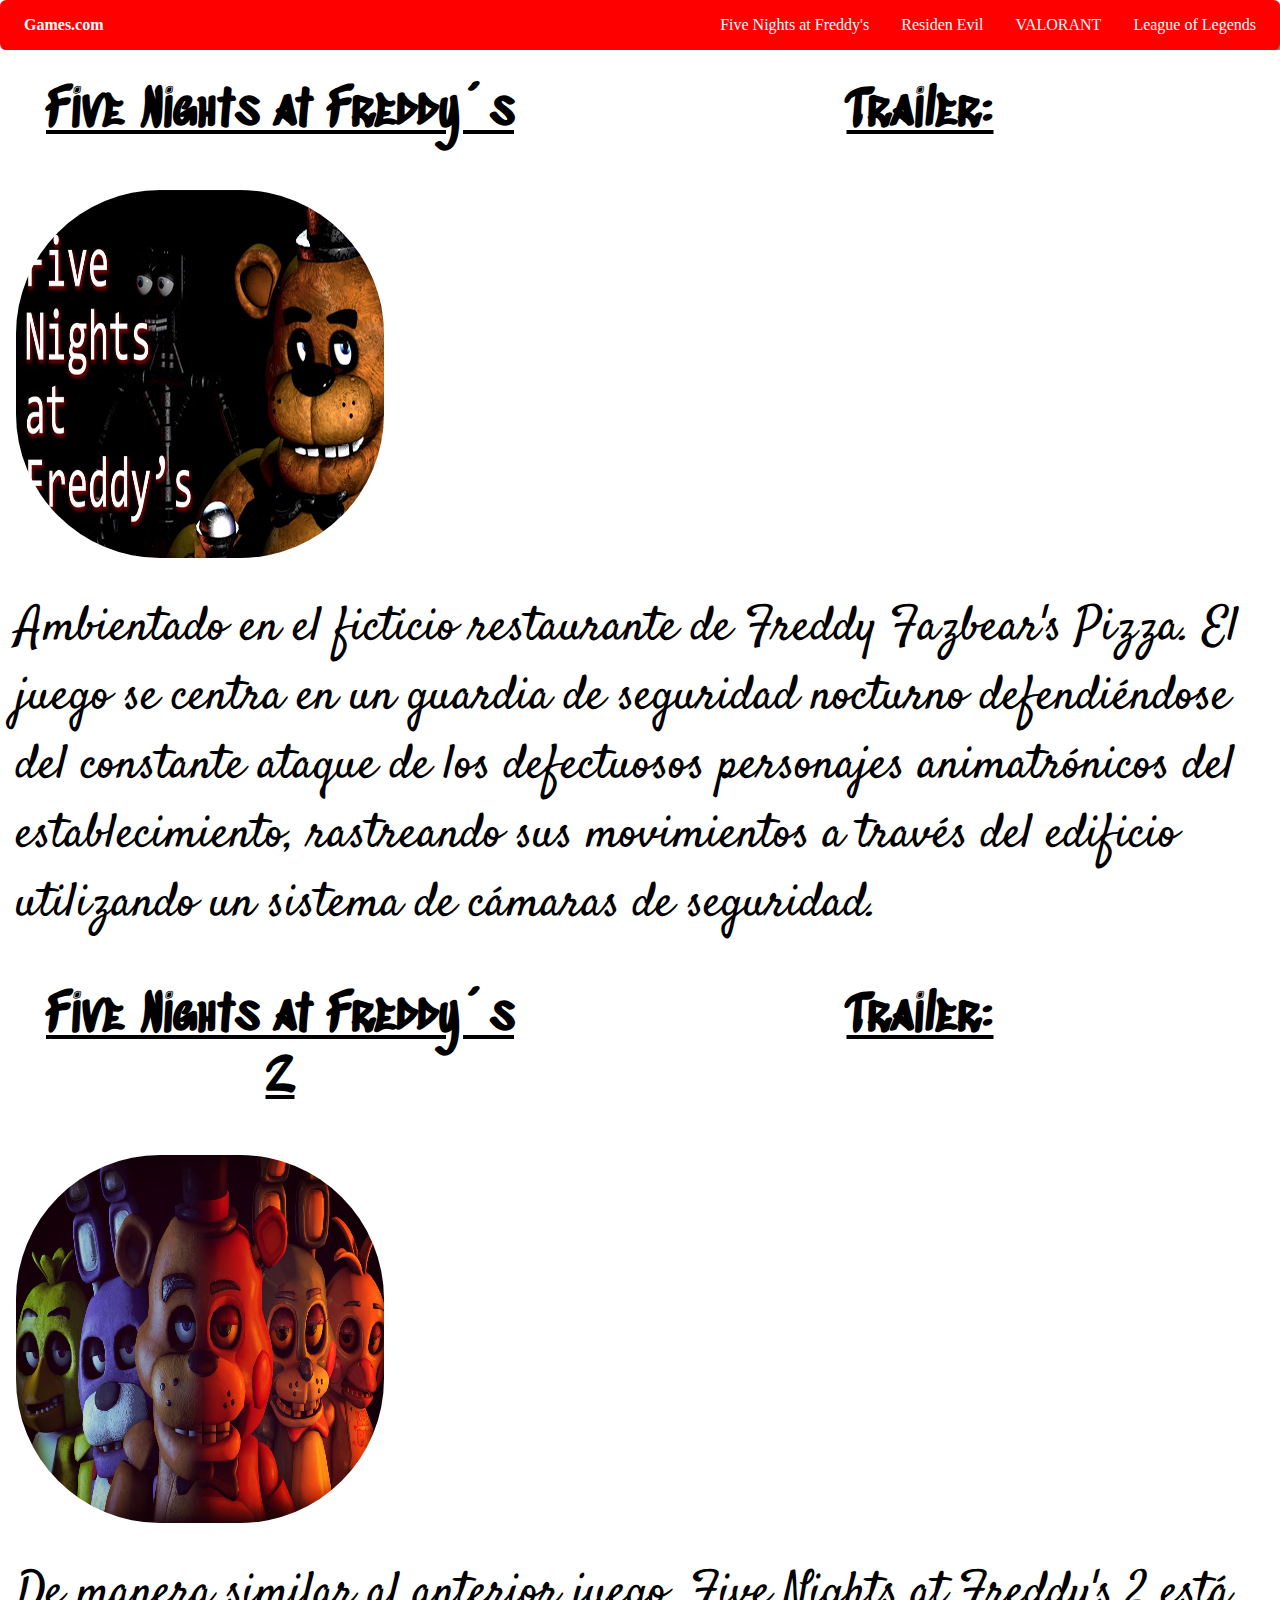
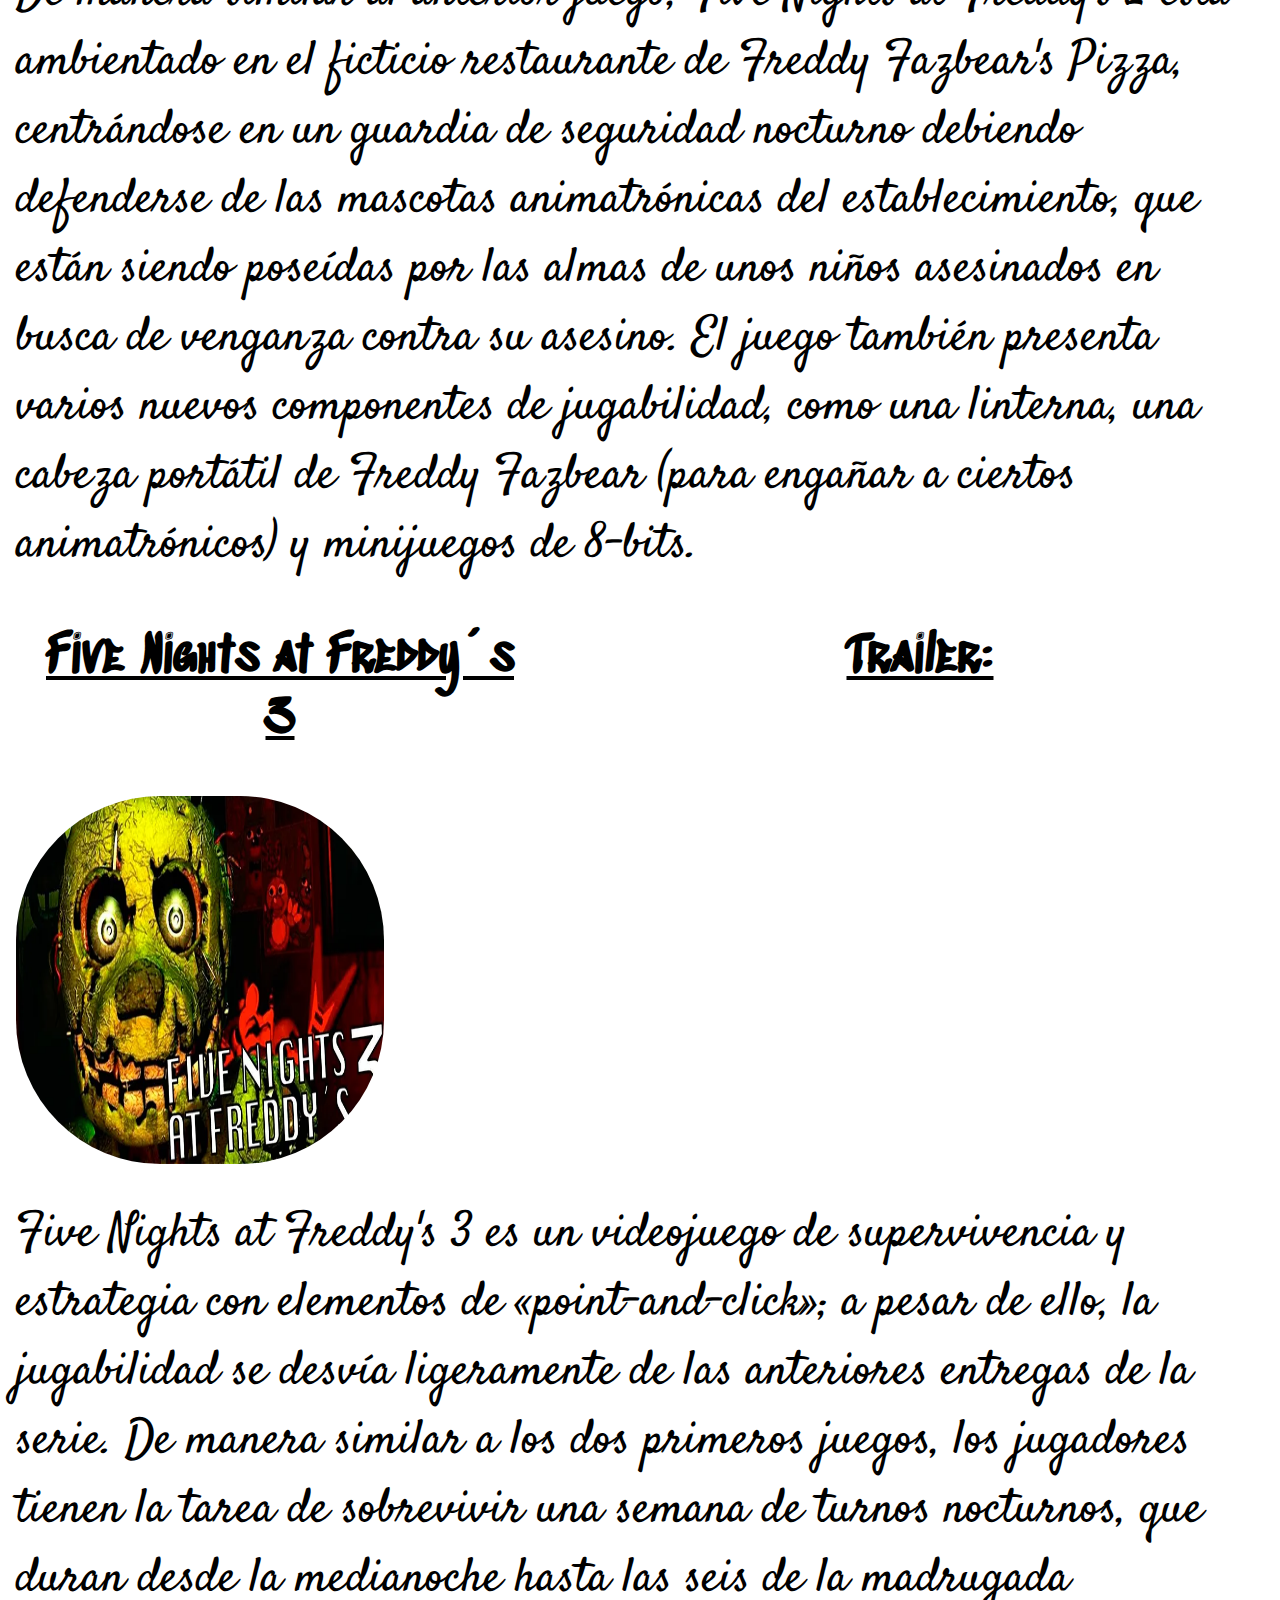
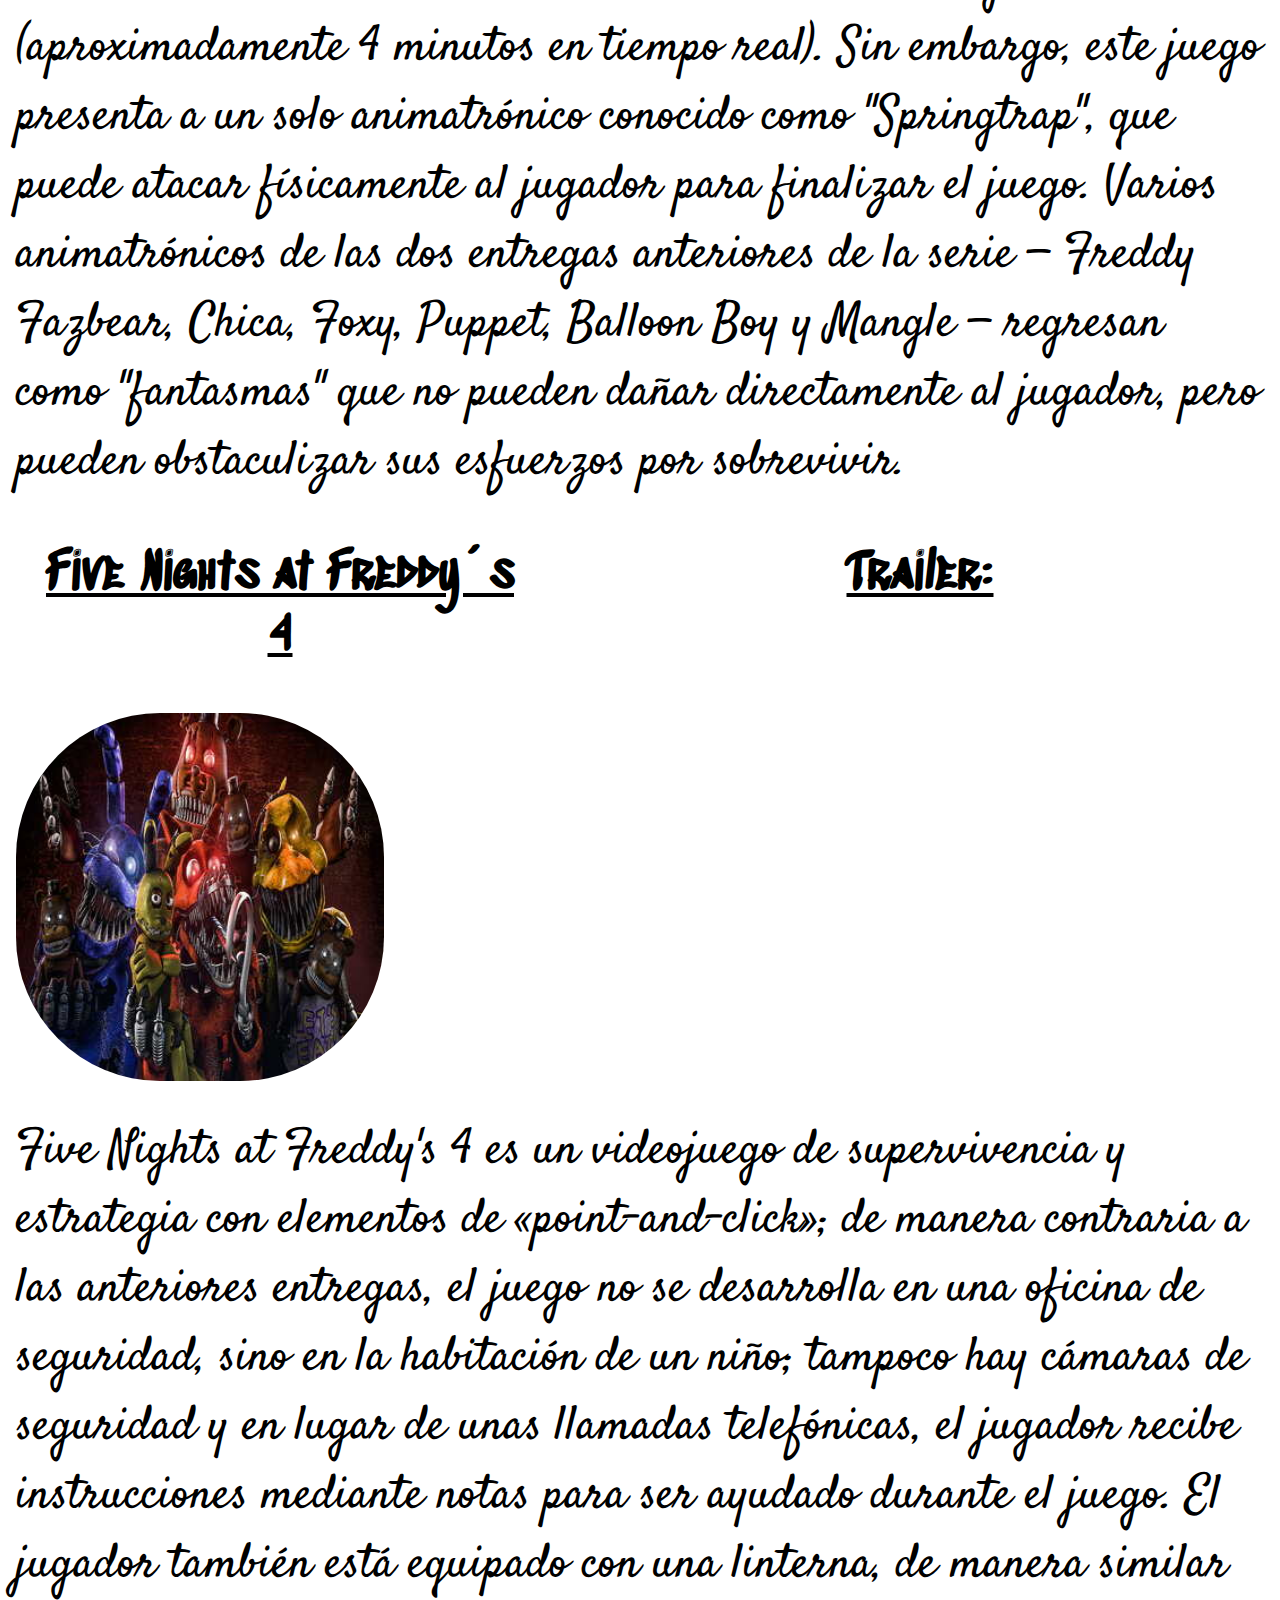
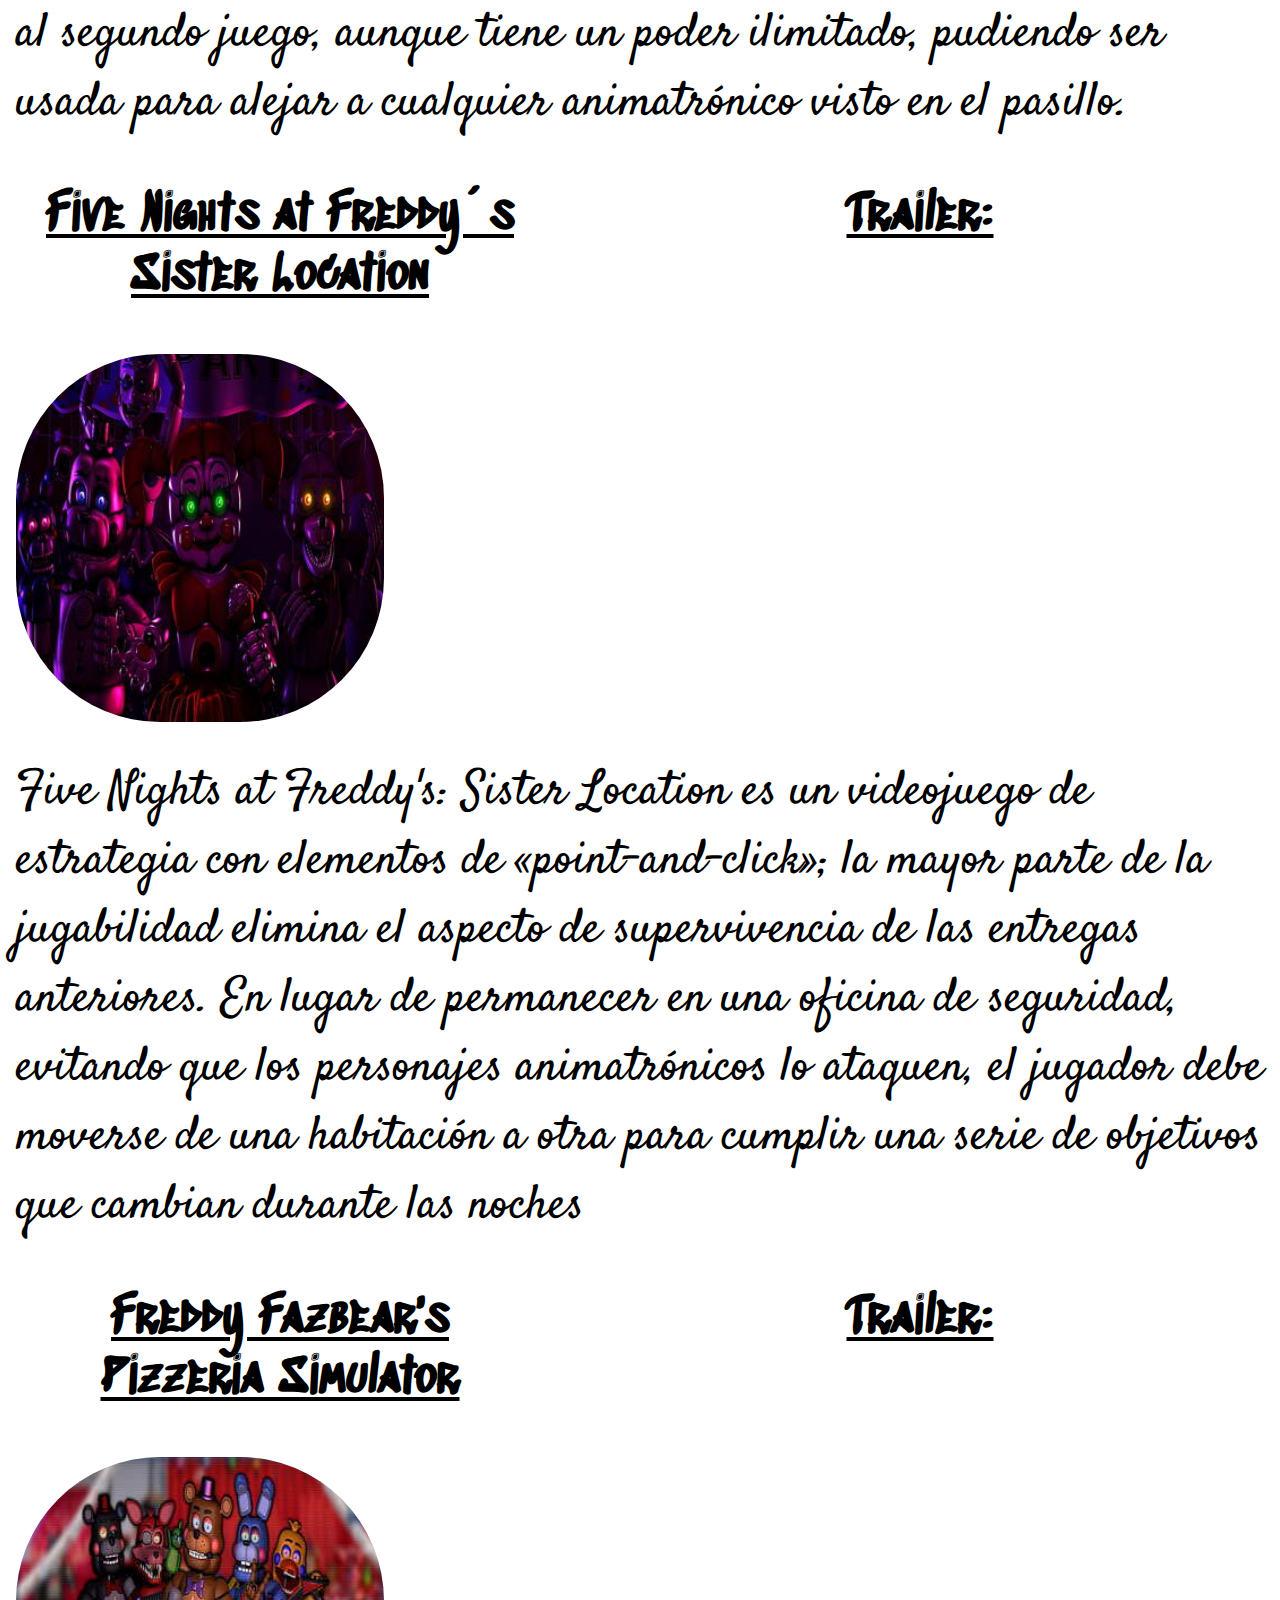
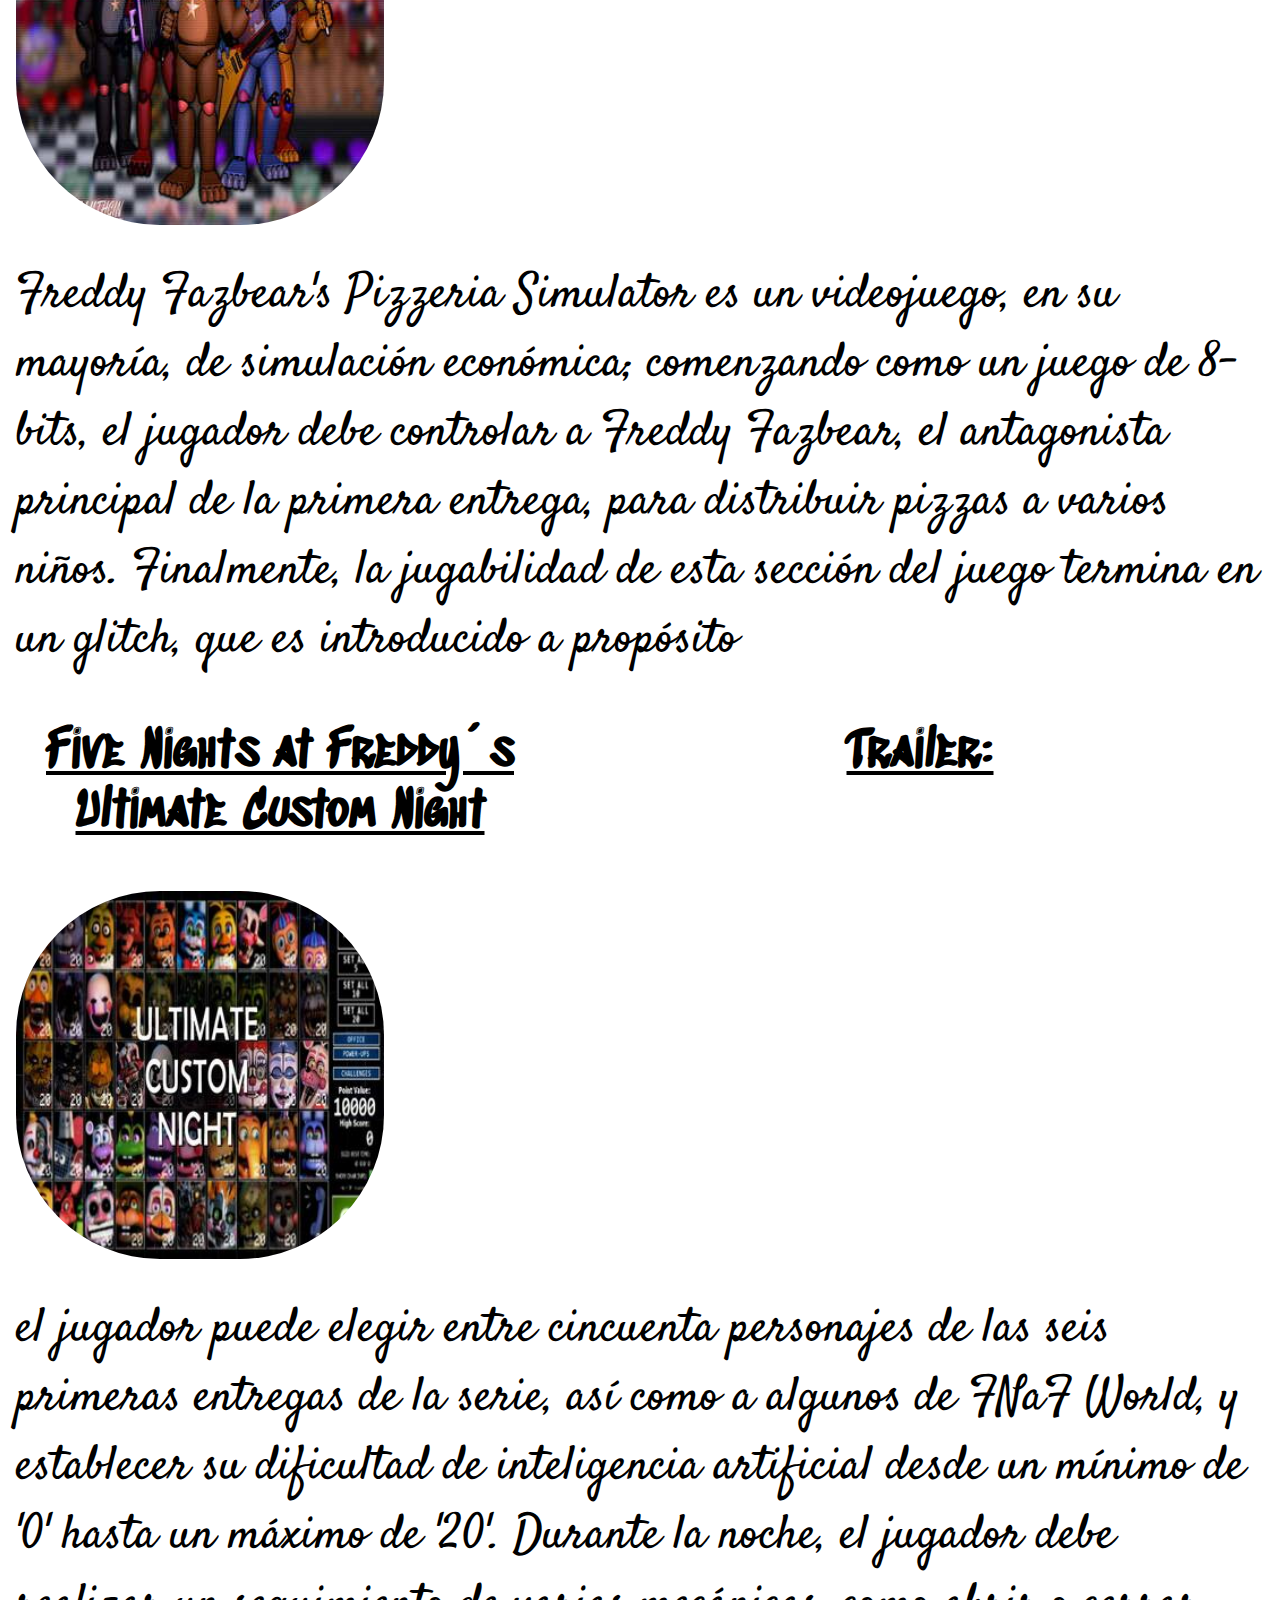
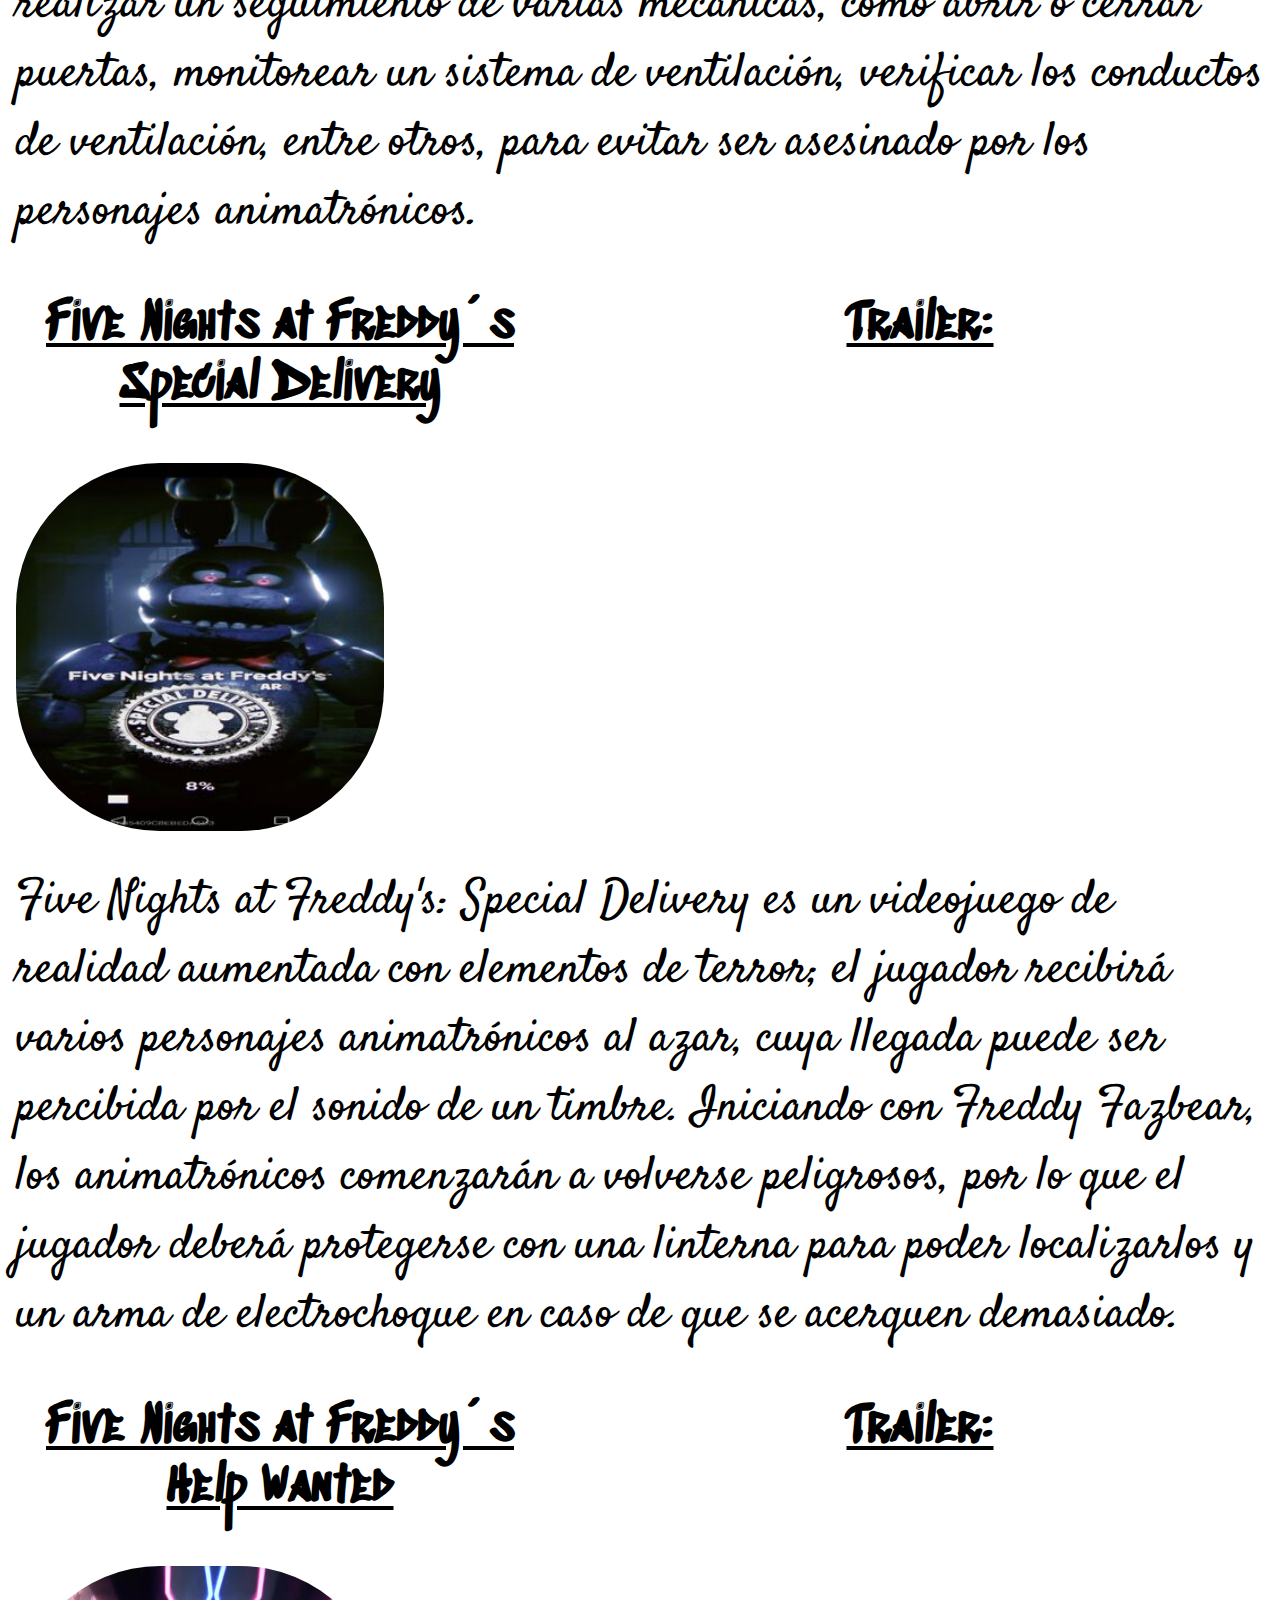
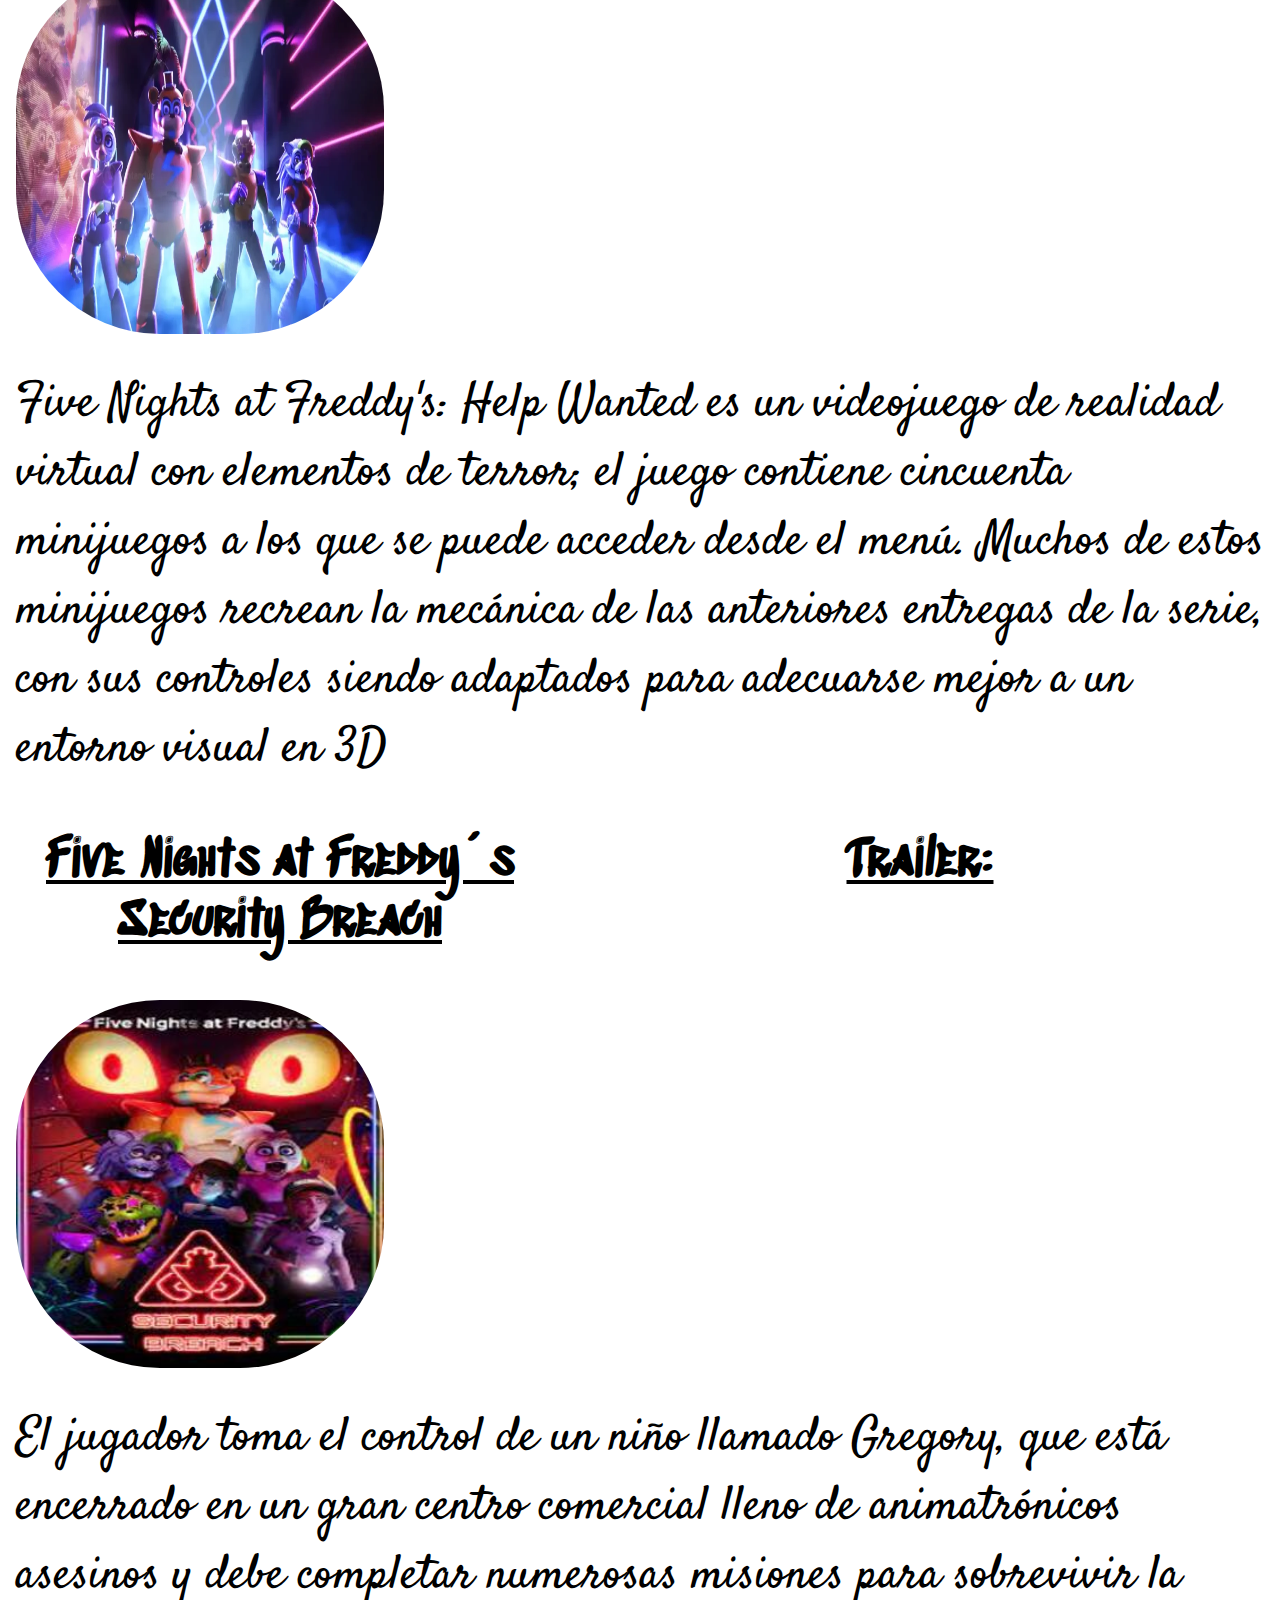
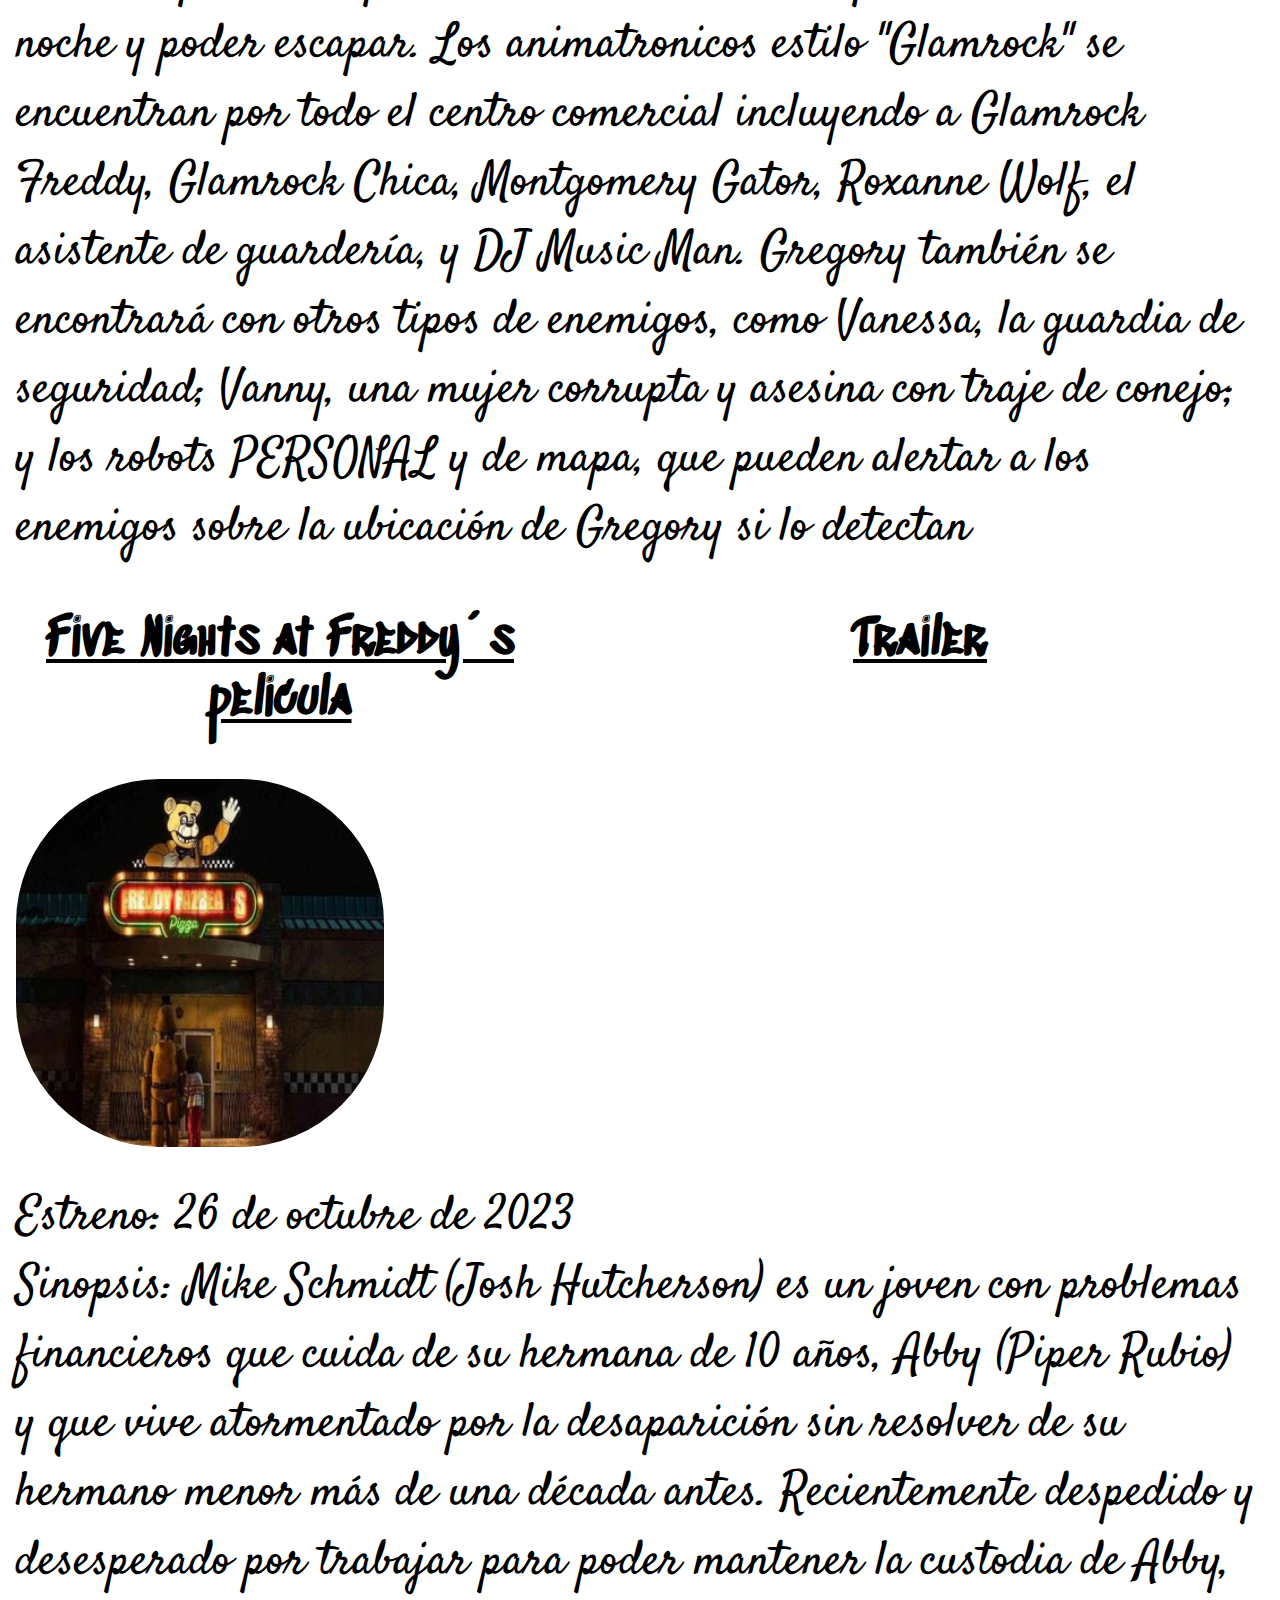
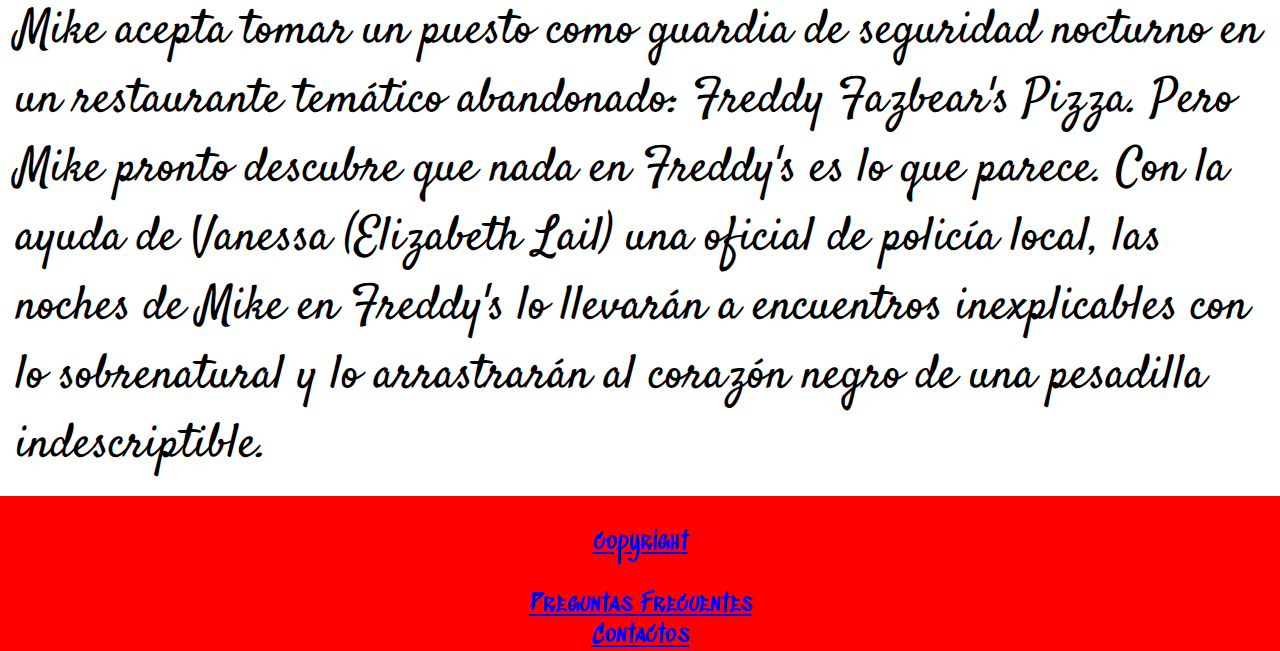
==== commit cdf26c8d: "entrega final" ====
--- a/html/fnaf.html
+++ b/html/fnaf.html
@@ -30,68 +30,68 @@
         <section class="Fnaf">
             <div id="fnaf1">
                 <div class="fnaf1"><h1>Five Nights at Freddy´s</h1>
-                    <a href="../assets/descarga.jpeg"><img src="../assets/descarga.webp" alt="oso animartronico y titulo del videojuego"></a> 
+                    <a href="../assets/descarga.jpeg"><img src="../assets/descarga.webp" alt="https://images.app.goo.gl/NzqeioYdXeXdQ8rs9"></a> 
                 </div><p> Ambientado en el ficticio restaurante de Freddy Fazbear's Pizza. El juego se centra en un guardia de seguridad nocturno defendiéndose del constante ataque de los defectuosos personajes animatrónicos del establecimiento, rastreando sus movimientos a través del edificio utilizando un sistema de cámaras de seguridad.</p>
                 <div class="trailerfnaf1"><h2>Trailer:</h2>
                     <iframe width="560" height="315" src="https://www.youtube.com/embed/RP4UTOek0-Y" title="YouTube video player" frameborder="0" allow="accelerometer; autoplay; clipboard-write; encrypted-media; gyroscope; picture-in-picture; web-share" allowfullscreen></iframe>
                 </div></div>
                     <div id="fnaf2">
                         <div class="fnaf2"><h2>Five Nights at Freddy´s 2</h2>
-                            <a href="../assets/fnaf 2.jpeg"> <img src="../assets/fnaf 2.jpeg" alt="5 animatronicos mirandote fijamente"></a>
+                            <a href="../assets/fnaf 2.jpeg"> <img src="../assets/fnaf 2.jpeg" alt="https://images.app.goo.gl/NzqeioYdXeXdQ8rs9"></a>
                         </div><p>De manera similar al anterior juego, Five Nights at Freddy's 2 está ambientado en el ficticio restaurante de Freddy Fazbear's Pizza, centrándose en un guardia de seguridad nocturno debiendo defenderse de las mascotas animatrónicas del establecimiento, que están siendo poseídas por las almas de unos niños asesinados en busca de venganza contra su asesino. El juego también presenta varios nuevos componentes de jugabilidad, como una linterna, una cabeza portátil de Freddy Fazbear (para engañar a ciertos animatrónicos) y minijuegos de 8-bits.</p>
                         <div class="trailerfnaf2"><h2>Trailer:</h2>
                         <iframe width="560" height="315" src="https://www.youtube.com/embed/lVPONdZBh6s" title="YouTube video player" frameborder="0" allow="accelerometer; autoplay; clipboard-write; encrypted-media; gyroscope; picture-in-picture; web-share" allowfullscreen></iframe>
                     </div></div>
                     <div id="fnaf3">
                         <div class="fnaf3"><h2>Five Nights at Freddy´s 3</h2>
-                            <a href="../assets/fnaf 3.jpeg"><img src="../assets/fnaf 3.jpeg" alt="animatronico verde deteriorado mirandote y el titulo del juego"></a>
+                            <a href="../assets/fnaf 3.jpeg"><img src="../assets/fnaf 3.jpeg" alt="https://images.app.goo.gl/NzqeioYdXeXdQ8rs9"></a>
                         </div><p>Five Nights at Freddy's 3 es un videojuego de supervivencia y estrategia con elementos de «point-and-click»; a pesar de ello, la jugabilidad se desvía ligeramente de las anteriores entregas de la serie. De manera similar a los dos primeros juegos, los jugadores tienen la tarea de sobrevivir una semana de turnos nocturnos, que duran desde la medianoche hasta las seis de la madrugada (aproximadamente 4 minutos en tiempo real). Sin embargo, este juego presenta a un solo animatrónico conocido como "Springtrap", que puede atacar físicamente al jugador para finalizar el juego. Varios animatrónicos de las dos entregas anteriores de la serie — Freddy Fazbear, Chica, Foxy, Puppet, Balloon Boy y Mangle — regresan como "fantasmas" que no pueden dañar directamente al jugador, pero pueden obstaculizar sus esfuerzos por sobrevivir.</p>
                         <div class="trailerfnaf3"><h2>Trailer:</h2>
                             <iframe width="560" height="315" src="https://www.youtube.com/embed/hdHlIy0W4uU" title="YouTube video player" frameborder="0" allow="accelerometer; autoplay; clipboard-write; encrypted-media; gyroscope; picture-in-picture; web-share" allowfullscreen></iframe>
                         </div></div>
                     <div id="fnaf4"><div class="fnaf4"><h2>Five Nights at Freddy´s 4</h2>
-                        <a href="../assets/fnaf 4.jpeg"><img src="../assets/fnaf 4.jpeg" alt="4 animatronicos grandes con los ojos brillando y un animatronico pequeño"></a>
+                        <a href="../assets/fnaf 4.jpeg"><img src="../assets/fnaf 4.jpeg" alt="https://images.app.goo.gl/NzqeioYdXeXdQ8rs9"></a>
                         </div><p>Five Nights at Freddy's 4 es un videojuego de supervivencia y estrategia con elementos de «point-and-click»; de manera contraria a las anteriores entregas, el juego no se desarrolla en una oficina de seguridad, sino en la habitación de un niño; tampoco hay cámaras de seguridad y en lugar de unas llamadas telefónicas, el jugador recibe instrucciones mediante notas para ser ayudado durante el juego. El jugador también está equipado con una linterna, de manera similar al segundo juego, aunque tiene un poder ilimitado, pudiendo ser usada para alejar a cualquier animatrónico visto en el pasillo.</p>
                         <div class="trailerfnaf4"><h2>Trailer:</h2>
                         <iframe width="560" height="315" src="https://www.youtube.com/embed/A-taWymx1WI" title="YouTube video player" frameborder="0" allow="accelerometer; autoplay; clipboard-write; encrypted-media; gyroscope; picture-in-picture; web-share" allowfullscreen></iframe>
                     </div></div>
                         <div id="fnaf5">
                             <div class="fnaf5"><h2>Five Nights at Freddy´s Sister Location</h2>
-                            <a href="../assets/fnaf sister location.jpeg"><img src="../assets/fnaf sister location.jpeg" alt="4 animatronicos mirando al frente y una bailando con los ojos cerrados"></a>
+                            <a href="../assets/fnaf sister location.jpeg"><img src="../assets/fnaf sister location.jpeg" alt="https://images.app.goo.gl/NzqeioYdXeXdQ8rs9"></a>
                         </div><p>Five Nights at Freddy's: Sister Location es un videojuego de estrategia con elementos de «point-and-click»; la mayor parte de la jugabilidad elimina el aspecto de supervivencia de las entregas anteriores. En lugar de permanecer en una oficina de seguridad, evitando que los personajes animatrónicos lo ataquen, el jugador debe moverse de una habitación a otra para cumplir una serie de objetivos que cambian durante las noches</p>
                         <div class="trailerfnaf5"><h2>Trailer:</h2>
                         <iframe width="560" height="315" src="https://www.youtube.com/embed/Uw4-bZkxyKQ" title="YouTube video player" frameborder="0" allow="accelerometer; autoplay; clipboard-write; encrypted-media; gyroscope; picture-in-picture; web-share" allowfullscreen></iframe>
                     </div></div>
                     <div id="fnaf6">
                         <div class="fnaf6"><h2>Freddy Fazbear's Pizzeria Simulator </h2>
-                            <a href="../assets/fnaf pizzeria simulator.jpeg"><img src="../assets/fnaf pizzeria simulator.jpeg" alt="5 animatronicos y un loro de aspecto amigables en una pizzeria"></a>
+                            <a href="../assets/fnaf pizzeria simulator.jpeg"><img src="../assets/fnaf pizzeria simulator.jpeg" alt="https://images.app.goo.gl/NzqeioYdXeXdQ8rs9"></a>
                         </div><p>Freddy Fazbear's Pizzeria Simulator es un videojuego, en su mayoría, de simulación económica; comenzando como un juego de 8-bits, el jugador debe controlar a Freddy Fazbear, el antagonista principal de la primera entrega, para distribuir pizzas a varios niños. Finalmente, la jugabilidad de esta sección del juego termina en un glitch, que es introducido a propósito</p>
                         <div class="trailerfnaf6"><h2>Trailer:</h2>
                             <iframe width="560" height="315" src="https://www.youtube.com/embed/SOHQQFDd3ks" title="YouTube video player" frameborder="0" allow="accelerometer; autoplay; clipboard-write; encrypted-media; gyroscope; picture-in-picture; web-share" allowfullscreen></iframe>
                         </div></div>
                     <div id="fnaf7">
                         <div class="fnaf7"><h2>Five Nights at Freddy´s Ultimate Custom Night</h2>
-                            <a href="../assets/fnaf ucn.jpeg"><img src="../assets/fnaf ucn.jpeg" alt="muchos animatronicos y el titulo del juego"></a>
+                            <a href="../assets/fnaf ucn.jpeg"><img src="../assets/fnaf ucn.jpeg" alt="https://images.app.goo.gl/NzqeioYdXeXdQ8rs9"></a>
                         </div><p> el jugador puede elegir entre cincuenta personajes de las seis primeras entregas de la serie, así como a algunos de FNaF World, y establecer su dificultad de inteligencia artificial desde un mínimo de '0' hasta un máximo de '20'. Durante la noche, el jugador debe realizar un seguimiento de varias mecánicas, como abrir o cerrar puertas, monitorear un sistema de ventilación, verificar los conductos de ventilación, entre otros, para evitar ser asesinado por los personajes animatrónicos.</p>
                         <div class="trailerfnaf7"><h2>Trailer:</h2>
                             <iframe width="560" height="315" src="https://www.youtube.com/embed/1eQOnD3rmUU" title="YouTube video player" frameborder="0" allow="accelerometer; autoplay; clipboard-write; encrypted-media; gyroscope; picture-in-picture; web-share" allowfullscreen></iframe>
                         </div></div>
                     <div id="fnaf8">
                         <div class="fnaf8"><h2>Five Nights at Freddy´s Special Delivery</h2>
-                            <a href="../assets/fnaf special delivery.jpeg"><img src="../assets/fnaf special delivery.jpeg" alt="el animatronico bonnie, el titulo y el logo del juego"></a>
+                            <a href="../assets/fnaf special delivery.jpeg"><img src="../assets/fnaf special delivery.jpeg" alt="https://images.app.goo.gl/NzqeioYdXeXdQ8rs9"></a>
                         </div><p>Five Nights at Freddy's: Special Delivery es un videojuego de realidad aumentada con elementos de terror; el jugador recibirá varios personajes animatrónicos al azar, cuya llegada puede ser percibida por el sonido de un timbre. Iniciando con Freddy Fazbear, los animatrónicos comenzarán a volverse peligrosos, por lo que el jugador deberá protegerse con una linterna para poder localizarlos y un arma de electrochoque en caso de que se acerquen demasiado.</p>
                         <div class="trailerfnaf8"><h2>Trailer:</h2>
                             <iframe width="560" height="315" src="https://www.youtube.com/embed/yxz5Lo-5ec4" title="YouTube video player" frameborder="0" allow="accelerometer; autoplay; clipboard-write; encrypted-media; gyroscope; picture-in-picture; web-share" allowfullscreen></iframe>
                         </div></div>
                     <div id="fnaf9">
                         <div class="fnaf9"><h2>Five Nights at Freddy´s Help Wanted</h2>
-                            <a href="../assets/fnaf help wanted.jpeg"><img src="../assets/fnaf help wanted.jpeg" alt="4 animatronicos con aspecto ochentoso en un centro comercial"></a>
+                            <a href="../assets/fnaf help wanted.jpeg"><img src="../assets/fnaf help wanted.jpeg" alt="https://images.app.goo.gl/NzqeioYdXeXdQ8rs9"></a>
                         </div><p>Five Nights at Freddy's: Help Wanted es un videojuego de realidad virtual con elementos de terror; el juego contiene cincuenta minijuegos a los que se puede acceder desde el menú. Muchos de estos minijuegos recrean la mecánica de las anteriores entregas de la serie, con sus controles siendo adaptados para adecuarse mejor a un entorno visual en 3D</p>
                         <div class="trailerfnaf9"><h2>Trailer:</h2>
                             <iframe width="560" height="315" src="https://www.youtube.com/embed/lLv3wTRJwWM" title="YouTube video player" frameborder="0" allow="accelerometer; autoplay; clipboard-write; encrypted-media; gyroscope; picture-in-picture; web-share" allowfullscreen></iframe>
                         </div></div>
                     <div id="fnaf10"><div class="fnaf10"><h2>Five Nights at Freddy´s Security Breach</h2>
-                            <a href="../assets/fnaf security breach.jpeg"><img src="../assets/fnaf security breach.jpeg" alt="4 animatronicos con aspecto ochetoso, un niño y una guardia de seguridad"></a>
+                            <a href="../assets/fnaf security breach.jpeg"><img src="../assets/fnaf security breach.jpeg" alt="https://images.app.goo.gl/NzqeioYdXeXdQ8rs9"></a>
                         </div><p>El jugador toma el control de un niño llamado Gregory, que está encerrado en un gran centro comercial lleno de animatrónicos asesinos y debe completar numerosas misiones para sobrevivir la noche y poder escapar. Los animatronicos estilo "Glamrock" se encuentran por todo el centro comercial incluyendo a Glamrock Freddy, Glamrock Chica, Montgomery Gator, Roxanne Wolf, el asistente de guardería, y DJ Music Man. Gregory también se encontrará con otros tipos de enemigos, como Vanessa, la guardia de seguridad; Vanny, una mujer corrupta y asesina con traje de conejo; y los robots PERSONAL y de mapa, que pueden alertar a los enemigos sobre la ubicación de Gregory si lo detectan</p>
                             <div class="trailerfnaf10"><h2>Trailer:</h2>
                             <iframe width="560" height="315" src="https://www.youtube.com/embed/BY9-jWQQHgw" title="YouTube video player" frameborder="0" allow="accelerometer; autoplay; clipboard-write; encrypted-media; gyroscope; picture-in-picture; web-share" allowfullscreen></iframe>
@@ -99,7 +99,7 @@
     </section >
     <section class="pelifnaf">
     <div class="fnafpeli"><h2>Five Nights at Freddy´s pelicula</h2>
-        <a href="../assets/fnaf pelicula.jpg"><img src="../assets/fnaf pelicula.jpg" alt="un animatronico y una niña agarrados de la mano mirando a una pizzería"></a>
+        <a href="../assets/fnaf pelicula.jpg"><img src="../assets/fnaf pelicula.jpg" alt="https://images.app.goo.gl/NzqeioYdXeXdQ8rs9"></a>
     </div><p>Estreno: 26 de octubre de 2023 <br> Sinopsis:
             Mike Schmidt (Josh Hutcherson) es un joven con problemas financieros que cuida de su hermana de 10 años, Abby (Piper Rubio) y que vive atormentado por la desaparición sin resolver de su hermano menor más de una década antes. Recientemente despedido y desesperado por trabajar para poder mantener la custodia de Abby, Mike acepta tomar un puesto como guardia de seguridad nocturno en un restaurante temático abandonado: Freddy Fazbear's Pizza. Pero Mike pronto descubre que nada en Freddy's es lo que parece. Con la ayuda de Vanessa (Elizabeth Lail) una oficial de policía local, las noches de Mike en Freddy's lo llevarán a encuentros inexplicables con lo sobrenatural y lo arrastrarán al corazón negro de una pesadilla indescriptible.</p>
     <div class="fnafpelitrailer"><h2>Trailer</h2>
--- a/css/style.css
+++ b/css/style.css
@@ -5,8 +5,8 @@
   margin: 0;
   box-sizing: border-box; }
 
-body {
-  background-image: linear-gradient(to bottom, #F5EEDC, #C0D8C0, #C0D8C0, #F5EEDC); }
+main {
+  background-color: white; }
 
 .nav-wrapper {
   width: 100%;
